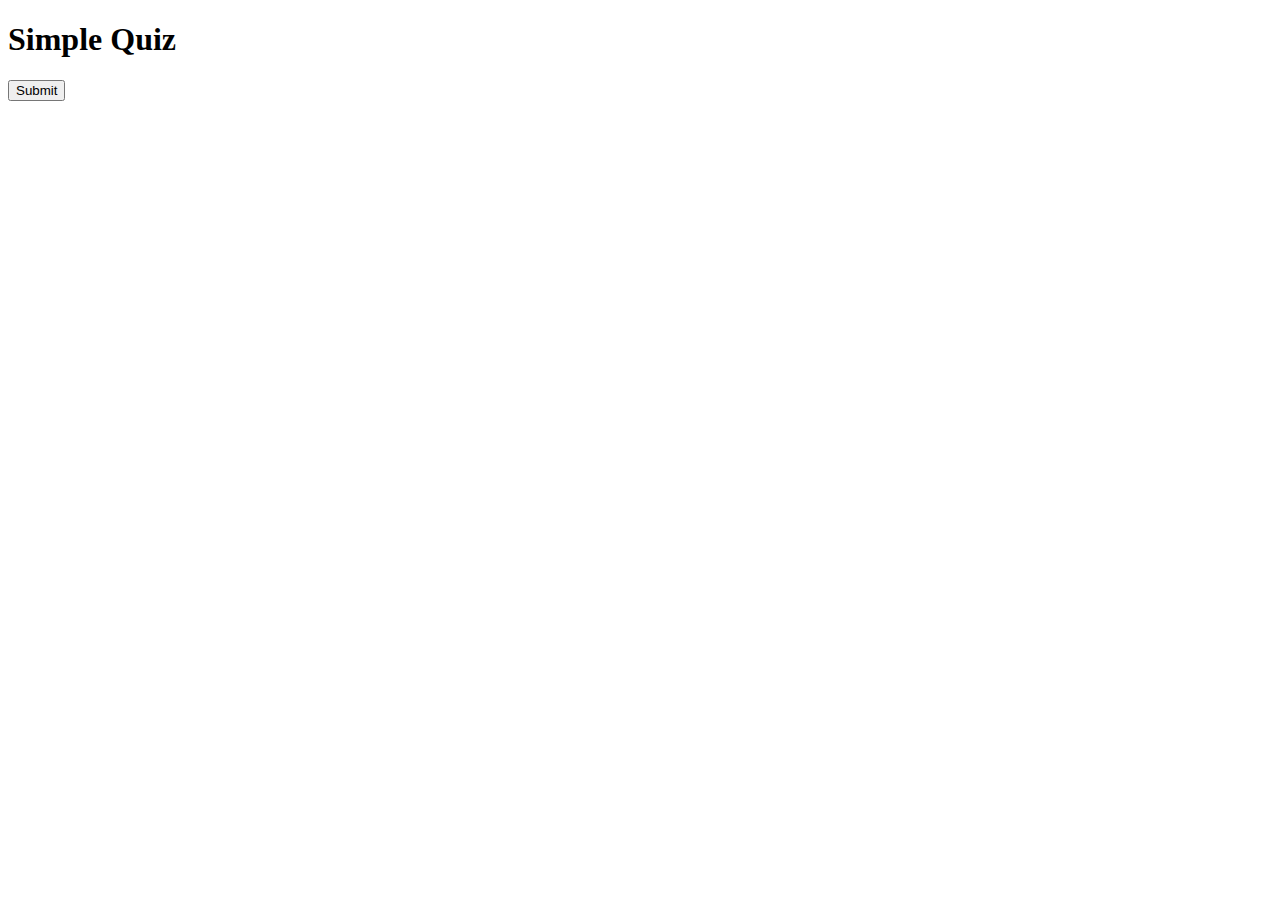
==== index.html @ 674a1203 "Update index.html" ====
<!DOCTYPE html>
<html lang="en">
<head>
    <meta charset="UTF-8">
    <meta name="viewport" content="width=device-width, initial-scale=1.0">
    <title>Simple Quiz</title>
    <link rel="stylesheet" href="style.css">
</head>
<body>
    <h1>Simple Quiz</h1>
    <div id="quiz"></div>
    <button id="submit">Submit</button>
    <div id="results"></div>

    <script src="script.js"></script>
</body>
</html>
---- style.css ----

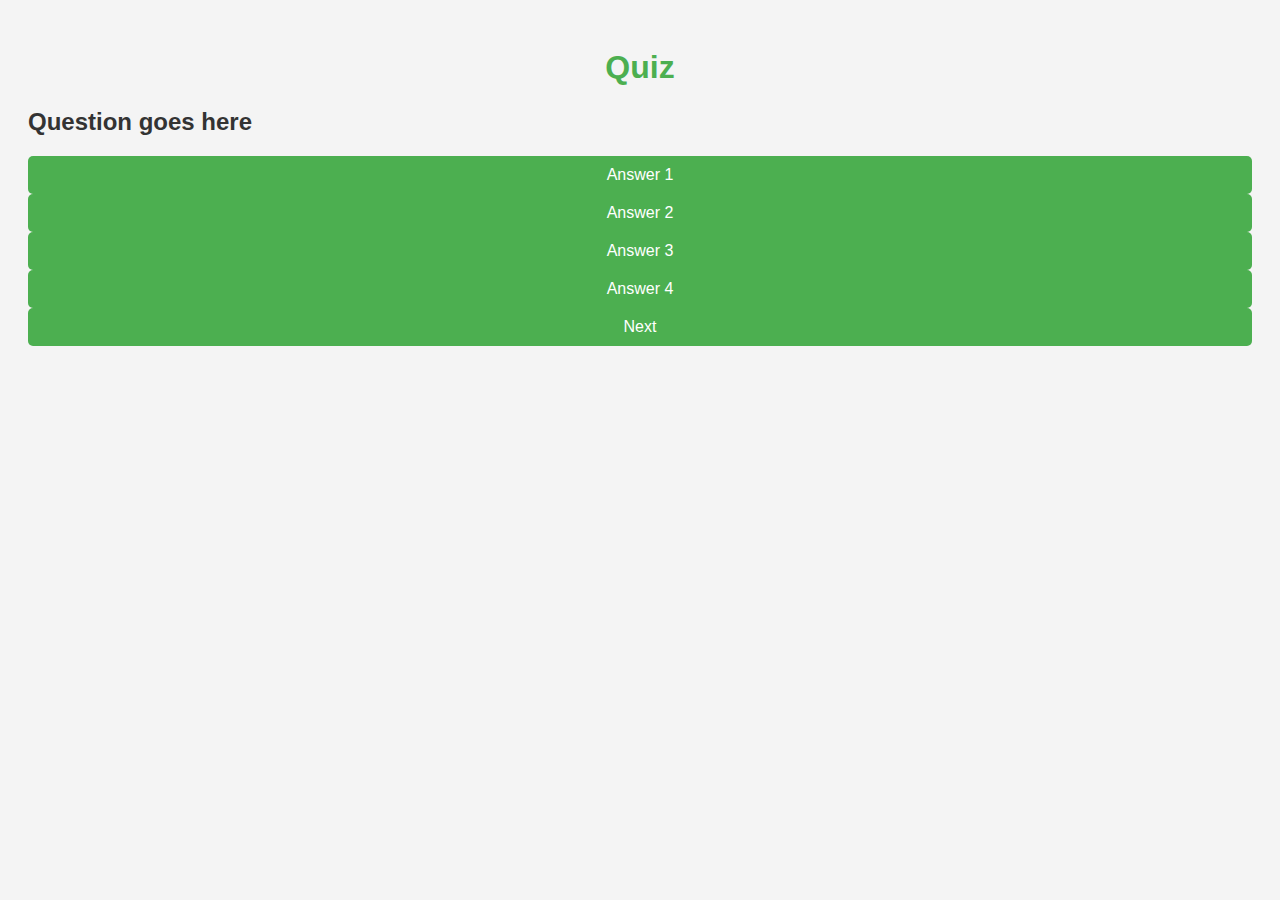
==== commit e80f11d7: "initiate commit" ====
--- a/index.html
+++ b/index.html
@@ -3,14 +3,24 @@
 <head>
     <meta charset="UTF-8">
     <meta name="viewport" content="width=device-width, initial-scale=1.0">
+    <link rel="shortcut icon" type="x-icon" href="Quiz_logo.png">
     <title>Simple Quiz</title>
     <link rel="stylesheet" href="style.css">
 </head>
 <body>
-    <h1>Simple Quiz</h1>
-    <div id="quiz"></div>
-    <button id="submit">Submit</button>
-    <div id="results"></div>
+    <div class="app">
+        <h1>Quiz</h1>
+        <div class="quiz">
+            <h2 id="question">Question goes here</h2>
+            <div id="answer-buttons">
+                <button class="btn">Answer 1</button>
+                <button class="btn">Answer 2</button>
+                <button class="btn">Answer 3</button>
+                <button class="btn">Answer 4</button>
+            </div>
+            <button id="next-btn">Next</button>
+        </div>
+    </div>
 
     <script src="script.js"></script>
 </body>
--- a/style.css
+++ b/style.css
@@ -1 +1,20656 @@
-
+body {
+    font-family: Arial, sans-serif;
+    background-color: #f4f4f4;
+    color: #333;
+    padding: 20px;
+}
+
+h1 {
+    text-align: center;
+    color: #4CAF50;
+}
+
+#quiz {
+    background: white;
+    border-radius: 5px;
+    box-shadow: 0 2px 10px rgba(0, 0, 0, 0.1);
+    padding: 20px;
+    margin: 0 auto;
+    max-width: 600px;
+}
+
+.question {
+    margin-bottom: 15px;
+    font-weight: bold;
+}
+
+.answers {
+    margin-bottom: 20px;
+}
+
+label {
+    display: block;
+    padding: 10px;
+    border: 1px solid #ddd;
+    border-radius: 5px;
+    margin-bottom: 5px;
+    transition: background 0.3s;
+}
+
+input[type="radio"] {
+    margin-right: 10px;
+}
+
+label:hover {
+    background: #f0f8ff;
+}
+
+button {
+    display: block;
+    width: 100%;
+    padding: 10px;
+    background-color: #4CAF50;
+    color: white;
+    border: none;
+    border-radius: 5px;
+    font-size: 16px;
+    cursor: pointer;
+    transition: background 0.3s;
+}
+
+button:hover {
+    background-color: #45a049;
+}
+
+#results {
+    margin-top: 20px;
+    font-size: 20px;
+    font-weight: bold;
+    text-align: center;
+}
+
+.correct {
+    background-color: #c8e6c9; /* Green for correct */
+}
+
+.incorrect {
+    background-color: #ffcdd2; /* Red for incorrect */
+}
+
+
+
+
+
+
+
+
+
+
+
+
+
+
+
+
+
+
+
+
+
+
+
+
+
+
+
+
+
+
+
+
+
+
+
+
+
+
+
+
+
+
+
+
+
+
+
+
+
+
+
+
+
+
+
+
+
+
+
+
+
+
+
+
+
+
+
+
+
+
+
+
+
+
+
+
+
+
+
+
+
+
+
+
+
+
+
+
+
+
+
+
+
+
+
+
+
+
+
+
+
+
+
+
+
+
+
+
+
+
+
+
+
+
+
+
+
+
+
+
+
+
+
+
+
+
+
+
+
+
+
+
+
+
+
+
+
+
+
+
+
+
+
+
+
+
+
+
+
+
+
+
+
+
+
+
+
+
+
+
+
+
+
+
+
+
+
+
+
+
+
+
+
+
+
+
+
+
+
+
+
+
+
+
+
+
+
+
+
+
+
+
+
+
+
+
+
+
+
+
+
+
+
+
+
+
+
+
+
+
+
+
+
+
+
+
+
+
+
+
+
+
+
+
+
+
+
+
+
+
+
+
+
+
+
+
+
+
+
+
+
+
+
+
+
+
+
+
+
+
+
+
+
+
+
+
+
+
+
+
+
+
+
+
+
+
+
+
+
+
+
+
+
+
+
+
+
+
+
+
+
+
+
+
+
+
+
+
+
+
+
+
+
+
+
+
+
+
+
+
+
+
+
+
+
+
+
+
+
+
+
+
+
+
+
+
+
+
+
+
+
+
+
+
+
+
+
+
+
+
+
+
+
+
+
+
+
+
+
+
+
+
+
+
+
+
+
+
+
+
+
+
+
+
+
+
+
+
+
+
+
+
+
+
+
+
+
+
+
+
+
+
+
+
+
+
+
+
+
+
+
+
+
+
+
+
+
+
+
+
+
+
+
+
+
+
+
+
+
+
+
+
+
+
+
+
+
+
+
+
+
+
+
+
+
+
+
+
+
+
+
+
+
+
+
+
+
+
+
+
+
+
+
+
+
+
+
+
+
+
+
+
+
+
+
+
+
+
+
+
+
+
+
+
+
+
+
+
+
+
+
+
+
+
+
+
+
+
+
+
+
+
+
+
+
+
+
+
+
+
+
+
+
+
+
+
+
+
+
+
+
+
+
+
+
+
+
+
+
+
+
+
+
+
+
+
+
+
+
+
+
+
+
+
+
+
+
+
+
+
+
+
+
+
+
+
+
+
+
+
+
+
+
+
+
+
+
+
+
+
+
+
+
+
+
+
+
+
+
+
+
+
+
+
+
+
+
+
+
+
+
+
+
+
+
+
+
+
+
+
+
+
+
+
+
+
+
+
+
+
+
+
+
+
+
+
+
+
+
+
+
+
+
+
+
+
+
+
+
+
+
+
+
+
+
+
+
+
+
+
+
+
+
+
+
+
+
+
+
+
+
+
+
+
+
+
+
+
+
+
+
+
+
+
+
+
+
+
+
+
+
+
+
+
+
+
+
+
+
+
+
+
+
+
+
+
+
+
+
+
+
+
+
+
+
+
+
+
+
+
+
+
+
+
+
+
+
+
+
+
+
+
+
+
+
+
+
+
+
+
+
+
+
+
+
+
+
+
+
+
+
+
+
+
+
+
+
+
+
+
+
+
+
+
+
+
+
+
+
+
+
+
+
+
+
+
+
+
+
+
+
+
+
+
+
+
+
+
+
+
+
+
+
+
+
+
+
+
+
+
+
+
+
+
+
+
+
+
+
+
+
+
+
+
+
+
+
+
+
+
+
+
+
+
+
+
+
+
+
+
+
+
+
+
+
+
+
+
+
+
+
+
+
+
+
+
+
+
+
+
+
+
+
+
+
+
+
+
+
+
+
+
+
+
+
+
+
+
+
+
+
+
+
+
+
+
+
+
+
+
+
+
+
+
+
+
+
+
+
+
+
+
+
+
+
+
+
+
+
+
+
+
+
+
+
+
+
+
+
+
+
+
+
+
+
+
+
+
+
+
+
+
+
+
+
+
+
+
+
+
+
+
+
+
+
+
+
+
+
+
+
+
+
+
+
+
+
+
+
+
+
+
+
+
+
+
+
+
+
+
+
+
+
+
+
+
+
+
+
+
+
+
+
+
+
+
+
+
+
+
+
+
+
+
+
+
+
+
+
+
+
+
+
+
+
+
+
+
+
+
+
+
+
+
+
+
+
+
+
+
+
+
+
+
+
+
+
+
+
+
+
+
+
+
+
+
+
+
+
+
+
+
+
+
+
+
+
+
+
+
+
+
+
+
+
+
+
+
+
+
+
+
+
+
+
+
+
+
+
+
+
+
+
+
+
+
+
+
+
+
+
+
+
+
+
+
+
+
+
+
+
+
+
+
+
+
+
+
+
+
+
+
+
+
+
+
+
+
+
+
+
+
+
+
+
+
+
+
+
+
+
+
+
+
+
+
+
+
+
+
+
+
+
+
+
+
+
+
+
+
+
+
+
+
+
+
+
+
+
+
+
+
+
+
+
+
+
+
+
+
+
+
+
+
+
+
+
+
+
+
+
+
+
+
+
+
+
+
+
+
+
+
+
+
+
+
+
+
+
+
+
+
+
+
+
+
+
+
+
+
+
+
+
+
+
+
+
+
+
+
+
+
+
+
+
+
+
+
+
+
+
+
+
+
+
+
+
+
+
+
+
+
+
+
+
+
+
+
+
+
+
+
+
+
+
+
+
+
+
+
+
+
+
+
+
+
+
+
+
+
+
+
+
+
+
+
+
+
+
+
+
+
+
+
+
+
+
+
+
+
+
+
+
+
+
+
+
+
+
+
+
+
+
+
+
+
+
+
+
+
+
+
+
+
+
+
+
+
+
+
+
+
+
+
+
+
+
+
+
+
+
+
+
+
+
+
+
+
+
+
+
+
+
+
+
+
+
+
+
+
+
+
+
+
+
+
+
+
+
+
+
+
+
+
+
+
+
+
+
+
+
+
+
+
+
+
+
+
+
+
+
+
+
+
+
+
+
+
+
+
+
+
+
+
+
+
+
+
+
+
+
+
+
+
+
+
+
+
+
+
+
+
+
+
+
+
+
+
+
+
+
+
+
+
+
+
+
+
+
+
+
+
+
+
+
+
+
+
+
+
+
+
+
+
+
+
+
+
+
+
+
+
+
+
+
+
+
+
+
+
+
+
+
+
+
+
+
+
+
+
+
+
+
+
+
+
+
+
+
+
+
+
+
+
+
+
+
+
+
+
+
+
+
+
+
+
+
+
+
+
+
+
+
+
+
+
+
+
+
+
+
+
+
+
+
+
+
+
+
+
+
+
+
+
+
+
+
+
+
+
+
+
+
+
+
+
+
+
+
+
+
+
+
+
+
+
+
+
+
+
+
+
+
+
+
+
+
+
+
+
+
+
+
+
+
+
+
+
+
+
+
+
+
+
+
+
+
+
+
+
+
+
+
+
+
+
+
+
+
+
+
+
+
+
+
+
+
+
+
+
+
+
+
+
+
+
+
+
+
+
+
+
+
+
+
+
+
+
+
+
+
+
+
+
+
+
+
+
+
+
+
+
+
+
+
+
+
+
+
+
+
+
+
+
+
+
+
+
+
+
+
+
+
+
+
+
+
+
+
+
+
+
+
+
+
+
+
+
+
+
+
+
+
+
+
+
+
+
+
+
+
+
+
+
+
+
+
+
+
+
+
+
+
+
+
+
+
+
+
+
+
+
+
+
+
+
+
+
+
+
+
+
+
+
+
+
+
+
+
+
+
+
+
+
+
+
+
+
+
+
+
+
+
+
+
+
+
+
+
+
+
+
+
+
+
+
+
+
+
+
+
+
+
+
+
+
+
+
+
+
+
+
+
+
+
+
+
+
+
+
+
+
+
+
+
+
+
+
+
+
+
+
+
+
+
+
+
+
+
+
+
+
+
+
+
+
+
+
+
+
+
+
+
+
+
+
+
+
+
+
+
+
+
+
+
+
+
+
+
+
+
+
+
+
+
+
+
+
+
+
+
+
+
+
+
+
+
+
+
+
+
+
+
+
+
+
+
+
+
+
+
+
+
+
+
+
+
+
+
+
+
+
+
+
+
+
+
+
+
+
+
+
+
+
+
+
+
+
+
+
+
+
+
+
+
+
+
+
+
+
+
+
+
+
+
+
+
+
+
+
+
+
+
+
+
+
+
+
+
+
+
+
+
+
+
+
+
+
+
+
+
+
+
+
+
+
+
+
+
+
+
+
+
+
+
+
+
+
+
+
+
+
+
+
+
+
+
+
+
+
+
+
+
+
+
+
+
+
+
+
+
+
+
+
+
+
+
+
+
+
+
+
+
+
+
+
+
+
+
+
+
+
+
+
+
+
+
+
+
+
+
+
+
+
+
+
+
+
+
+
+
+
+
+
+
+
+
+
+
+
+
+
+
+
+
+
+
+
+
+
+
+
+
+
+
+
+
+
+
+
+
+
+
+
+
+
+
+
+
+
+
+
+
+
+
+
+
+
+
+
+
+
+
+
+
+
+
+
+
+
+
+
+
+
+
+
+
+
+
+
+
+
+
+
+
+
+
+
+
+
+
+
+
+
+
+
+
+
+
+
+
+
+
+
+
+
+
+
+
+
+
+
+
+
+
+
+
+
+
+
+
+
+
+
+
+
+
+
+
+
+
+
+
+
+
+
+
+
+
+
+
+
+
+
+
+
+
+
+
+
+
+
+
+
+
+
+
+
+
+
+
+
+
+
+
+
+
+
+
+
+
+
+
+
+
+
+
+
+
+
+
+
+
+
+
+
+
+
+
+
+
+
+
+
+
+
+
+
+
+
+
+
+
+
+
+
+
+
+
+
+
+
+
+
+
+
+
+
+
+
+
+
+
+
+
+
+
+
+
+
+
+
+
+
+
+
+
+
+
+
+
+
+
+
+
+
+
+
+
+
+
+
+
+
+
+
+
+
+
+
+
+
+
+
+
+
+
+
+
+
+
+
+
+
+
+
+
+
+
+
+
+
+
+
+
+
+
+
+
+
+
+
+
+
+
+
+
+
+
+
+
+
+
+
+
+
+
+
+
+
+
+
+
+
+
+
+
+
+
+
+
+
+
+
+
+
+
+
+
+
+
+
+
+
+
+
+
+
+
+
+
+
+
+
+
+
+
+
+
+
+
+
+
+
+
+
+
+
+
+
+
+
+
+
+
+
+
+
+
+
+
+
+
+
+
+
+
+
+
+
+
+
+
+
+
+
+
+
+
+
+
+
+
+
+
+
+
+
+
+
+
+
+
+
+
+
+
+
+
+
+
+
+
+
+
+
+
+
+
+
+
+
+
+
+
+
+
+
+
+
+
+
+
+
+
+
+
+
+
+
+
+
+
+
+
+
+
+
+
+
+
+
+
+
+
+
+
+
+
+
+
+
+
+
+
+
+
+
+
+
+
+
+
+
+
+
+
+
+
+
+
+
+
+
+
+
+
+
+
+
+
+
+
+
+
+
+
+
+
+
+
+
+
+
+
+
+
+
+
+
+
+
+
+
+
+
+
+
+
+
+
+
+
+
+
+
+
+
+
+
+
+
+
+
+
+
+
+
+
+
+
+
+
+
+
+
+
+
+
+
+
+
+
+
+
+
+
+
+
+
+
+
+
+
+
+
+
+
+
+
+
+
+
+
+
+
+
+
+
+
+
+
+
+
+
+
+
+
+
+
+
+
+
+
+
+
+
+
+
+
+
+
+
+
+
+
+
+
+
+
+
+
+
+
+
+
+
+
+
+
+
+
+
+
+
+
+
+
+
+
+
+
+
+
+
+
+
+
+
+
+
+
+
+
+
+
+
+
+
+
+
+
+
+
+
+
+
+
+
+
+
+
+
+
+
+
+
+
+
+
+
+
+
+
+
+
+
+
+
+
+
+
+
+
+
+
+
+
+
+
+
+
+
+
+
+
+
+
+
+
+
+
+
+
+
+
+
+
+
+
+
+
+
+
+
+
+
+
+
+
+
+
+
+
+
+
+
+
+
+
+
+
+
+
+
+
+
+
+
+
+
+
+
+
+
+
+
+
+
+
+
+
+
+
+
+
+
+
+
+
+
+
+
+
+
+
+
+
+
+
+
+
+
+
+
+
+
+
+
+
+
+
+
+
+
+
+
+
+
+
+
+
+
+
+
+
+
+
+
+
+
+
+
+
+
+
+
+
+
+
+
+
+
+
+
+
+
+
+
+
+
+
+
+
+
+
+
+
+
+
+
+
+
+
+
+
+
+
+
+
+
+
+
+
+
+
+
+
+
+
+
+
+
+
+
+
+
+
+
+
+
+
+
+
+
+
+
+
+
+
+
+
+
+
+
+
+
+
+
+
+
+
+
+
+
+
+
+
+
+
+
+
+
+
+
+
+
+
+
+
+
+
+
+
+
+
+
+
+
+
+
+
+
+
+
+
+
+
+
+
+
+
+
+
+
+
+
+
+
+
+
+
+
+
+
+
+
+
+
+
+
+
+
+
+
+
+
+
+
+
+
+
+
+
+
+
+
+
+
+
+
+
+
+
+
+
+
+
+
+
+
+
+
+
+
+
+
+
+
+
+
+
+
+
+
+
+
+
+
+
+
+
+
+
+
+
+
+
+
+
+
+
+
+
+
+
+
+
+
+
+
+
+
+
+
+
+
+
+
+
+
+
+
+
+
+
+
+
+
+
+
+
+
+
+
+
+
+
+
+
+
+
+
+
+
+
+
+
+
+
+
+
+
+
+
+
+
+
+
+
+
+
+
+
+
+
+
+
+
+
+
+
+
+
+
+
+
+
+
+
+
+
+
+
+
+
+
+
+
+
+
+
+
+
+
+
+
+
+
+
+
+
+
+
+
+
+
+
+
+
+
+
+
+
+
+
+
+
+
+
+
+
+
+
+
+
+
+
+
+
+
+
+
+
+
+
+
+
+
+
+
+
+
+
+
+
+
+
+
+
+
+
+
+
+
+
+
+
+
+
+
+
+
+
+
+
+
+
+
+
+
+
+
+
+
+
+
+
+
+
+
+
+
+
+
+
+
+
+
+
+
+
+
+
+
+
+
+
+
+
+
+
+
+
+
+
+
+
+
+
+
+
+
+
+
+
+
+
+
+
+
+
+
+
+
+
+
+
+
+
+
+
+
+
+
+
+
+
+
+
+
+
+
+
+
+
+
+
+
+
+
+
+
+
+
+
+
+
+
+
+
+
+
+
+
+
+
+
+
+
+
+
+
+
+
+
+
+
+
+
+
+
+
+
+
+
+
+
+
+
+
+
+
+
+
+
+
+
+
+
+
+
+
+
+
+
+
+
+
+
+
+
+
+
+
+
+
+
+
+
+
+
+
+
+
+
+
+
+
+
+
+
+
+
+
+
+
+
+
+
+
+
+
+
+
+
+
+
+
+
+
+
+
+
+
+
+
+
+
+
+
+
+
+
+
+
+
+
+
+
+
+
+
+
+
+
+
+
+
+
+
+
+
+
+
+
+
+
+
+
+
+
+
+
+
+
+
+
+
+
+
+
+
+
+
+
+
+
+
+
+
+
+
+
+
+
+
+
+
+
+
+
+
+
+
+
+
+
+
+
+
+
+
+
+
+
+
+
+
+
+
+
+
+
+
+
+
+
+
+
+
+
+
+
+
+
+
+
+
+
+
+
+
+
+
+
+
+
+
+
+
+
+
+
+
+
+
+
+
+
+
+
+
+
+
+
+
+
+
+
+
+
+
+
+
+
+
+
+
+
+
+
+
+
+
+
+
+
+
+
+
+
+
+
+
+
+
+
+
+
+
+
+
+
+
+
+
+
+
+
+
+
+
+
+
+
+
+
+
+
+
+
+
+
+
+
+
+
+
+
+
+
+
+
+
+
+
+
+
+
+
+
+
+
+
+
+
+
+
+
+
+
+
+
+
+
+
+
+
+
+
+
+
+
+
+
+
+
+
+
+
+
+
+
+
+
+
+
+
+
+
+
+
+
+
+
+
+
+
+
+
+
+
+
+
+
+
+
+
+
+
+
+
+
+
+
+
+
+
+
+
+
+
+
+
+
+
+
+
+
+
+
+
+
+
+
+
+
+
+
+
+
+
+
+
+
+
+
+
+
+
+
+
+
+
+
+
+
+
+
+
+
+
+
+
+
+
+
+
+
+
+
+
+
+
+
+
+
+
+
+
+
+
+
+
+
+
+
+
+
+
+
+
+
+
+
+
+
+
+
+
+
+
+
+
+
+
+
+
+
+
+
+
+
+
+
+
+
+
+
+
+
+
+
+
+
+
+
+
+
+
+
+
+
+
+
+
+
+
+
+
+
+
+
+
+
+
+
+
+
+
+
+
+
+
+
+
+
+
+
+
+
+
+
+
+
+
+
+
+
+
+
+
+
+
+
+
+
+
+
+
+
+
+
+
+
+
+
+
+
+
+
+
+
+
+
+
+
+
+
+
+
+
+
+
+
+
+
+
+
+
+
+
+
+
+
+
+
+
+
+
+
+
+
+
+
+
+
+
+
+
+
+
+
+
+
+
+
+
+
+
+
+
+
+
+
+
+
+
+
+
+
+
+
+
+
+
+
+
+
+
+
+
+
+
+
+
+
+
+
+
+
+
+
+
+
+
+
+
+
+
+
+
+
+
+
+
+
+
+
+
+
+
+
+
+
+
+
+
+
+
+
+
+
+
+
+
+
+
+
+
+
+
+
+
+
+
+
+
+
+
+
+
+
+
+
+
+
+
+
+
+
+
+
+
+
+
+
+
+
+
+
+
+
+
+
+
+
+
+
+
+
+
+
+
+
+
+
+
+
+
+
+
+
+
+
+
+
+
+
+
+
+
+
+
+
+
+
+
+
+
+
+
+
+
+
+
+
+
+
+
+
+
+
+
+
+
+
+
+
+
+
+
+
+
+
+
+
+
+
+
+
+
+
+
+
+
+
+
+
+
+
+
+
+
+
+
+
+
+
+
+
+
+
+
+
+
+
+
+
+
+
+
+
+
+
+
+
+
+
+
+
+
+
+
+
+
+
+
+
+
+
+
+
+
+
+
+
+
+
+
+
+
+
+
+
+
+
+
+
+
+
+
+
+
+
+
+
+
+
+
+
+
+
+
+
+
+
+
+
+
+
+
+
+
+
+
+
+
+
+
+
+
+
+
+
+
+
+
+
+
+
+
+
+
+
+
+
+
+
+
+
+
+
+
+
+
+
+
+
+
+
+
+
+
+
+
+
+
+
+
+
+
+
+
+
+
+
+
+
+
+
+
+
+
+
+
+
+
+
+
+
+
+
+
+
+
+
+
+
+
+
+
+
+
+
+
+
+
+
+
+
+
+
+
+
+
+
+
+
+
+
+
+
+
+
+
+
+
+
+
+
+
+
+
+
+
+
+
+
+
+
+
+
+
+
+
+
+
+
+
+
+
+
+
+
+
+
+
+
+
+
+
+
+
+
+
+
+
+
+
+
+
+
+
+
+
+
+
+
+
+
+
+
+
+
+
+
+
+
+
+
+
+
+
+
+
+
+
+
+
+
+
+
+
+
+
+
+
+
+
+
+
+
+
+
+
+
+
+
+
+
+
+
+
+
+
+
+
+
+
+
+
+
+
+
+
+
+
+
+
+
+
+
+
+
+
+
+
+
+
+
+
+
+
+
+
+
+
+
+
+
+
+
+
+
+
+
+
+
+
+
+
+
+
+
+
+
+
+
+
+
+
+
+
+
+
+
+
+
+
+
+
+
+
+
+
+
+
+
+
+
+
+
+
+
+
+
+
+
+
+
+
+
+
+
+
+
+
+
+
+
+
+
+
+
+
+
+
+
+
+
+
+
+
+
+
+
+
+
+
+
+
+
+
+
+
+
+
+
+
+
+
+
+
+
+
+
+
+
+
+
+
+
+
+
+
+
+
+
+
+
+
+
+
+
+
+
+
+
+
+
+
+
+
+
+
+
+
+
+
+
+
+
+
+
+
+
+
+
+
+
+
+
+
+
+
+
+
+
+
+
+
+
+
+
+
+
+
+
+
+
+
+
+
+
+
+
+
+
+
+
+
+
+
+
+
+
+
+
+
+
+
+
+
+
+
+
+
+
+
+
+
+
+
+
+
+
+
+
+
+
+
+
+
+
+
+
+
+
+
+
+
+
+
+
+
+
+
+
+
+
+
+
+
+
+
+
+
+
+
+
+
+
+
+
+
+
+
+
+
+
+
+
+
+
+
+
+
+
+
+
+
+
+
+
+
+
+
+
+
+
+
+
+
+
+
+
+
+
+
+
+
+
+
+
+
+
+
+
+
+
+
+
+
+
+
+
+
+
+
+
+
+
+
+
+
+
+
+
+
+
+
+
+
+
+
+
+
+
+
+
+
+
+
+
+
+
+
+
+
+
+
+
+
+
+
+
+
+
+
+
+
+
+
+
+
+
+
+
+
+
+
+
+
+
+
+
+
+
+
+
+
+
+
+
+
+
+
+
+
+
+
+
+
+
+
+
+
+
+
+
+
+
+
+
+
+
+
+
+
+
+
+
+
+
+
+
+
+
+
+
+
+
+
+
+
+
+
+
+
+
+
+
+
+
+
+
+
+
+
+
+
+
+
+
+
+
+
+
+
+
+
+
+
+
+
+
+
+
+
+
+
+
+
+
+
+
+
+
+
+
+
+
+
+
+
+
+
+
+
+
+
+
+
+
+
+
+
+
+
+
+
+
+
+
+
+
+
+
+
+
+
+
+
+
+
+
+
+
+
+
+
+
+
+
+
+
+
+
+
+
+
+
+
+
+
+
+
+
+
+
+
+
+
+
+
+
+
+
+
+
+
+
+
+
+
+
+
+
+
+
+
+
+
+
+
+
+
+
+
+
+
+
+
+
+
+
+
+
+
+
+
+
+
+
+
+
+
+
+
+
+
+
+
+
+
+
+
+
+
+
+
+
+
+
+
+
+
+
+
+
+
+
+
+
+
+
+
+
+
+
+
+
+
+
+
+
+
+
+
+
+
+
+
+
+
+
+
+
+
+
+
+
+
+
+
+
+
+
+
+
+
+
+
+
+
+
+
+
+
+
+
+
+
+
+
+
+
+
+
+
+
+
+
+
+
+
+
+
+
+
+
+
+
+
+
+
+
+
+
+
+
+
+
+
+
+
+
+
+
+
+
+
+
+
+
+
+
+
+
+
+
+
+
+
+
+
+
+
+
+
+
+
+
+
+
+
+
+
+
+
+
+
+
+
+
+
+
+
+
+
+
+
+
+
+
+
+
+
+
+
+
+
+
+
+
+
+
+
+
+
+
+
+
+
+
+
+
+
+
+
+
+
+
+
+
+
+
+
+
+
+
+
+
+
+
+
+
+
+
+
+
+
+
+
+
+
+
+
+
+
+
+
+
+
+
+
+
+
+
+
+
+
+
+
+
+
+
+
+
+
+
+
+
+
+
+
+
+
+
+
+
+
+
+
+
+
+
+
+
+
+
+
+
+
+
+
+
+
+
+
+
+
+
+
+
+
+
+
+
+
+
+
+
+
+
+
+
+
+
+
+
+
+
+
+
+
+
+
+
+
+
+
+
+
+
+
+
+
+
+
+
+
+
+
+
+
+
+
+
+
+
+
+
+
+
+
+
+
+
+
+
+
+
+
+
+
+
+
+
+
+
+
+
+
+
+
+
+
+
+
+
+
+
+
+
+
+
+
+
+
+
+
+
+
+
+
+
+
+
+
+
+
+
+
+
+
+
+
+
+
+
+
+
+
+
+
+
+
+
+
+
+
+
+
+
+
+
+
+
+
+
+
+
+
+
+
+
+
+
+
+
+
+
+
+
+
+
+
+
+
+
+
+
+
+
+
+
+
+
+
+
+
+
+
+
+
+
+
+
+
+
+
+
+
+
+
+
+
+
+
+
+
+
+
+
+
+
+
+
+
+
+
+
+
+
+
+
+
+
+
+
+
+
+
+
+
+
+
+
+
+
+
+
+
+
+
+
+
+
+
+
+
+
+
+
+
+
+
+
+
+
+
+
+
+
+
+
+
+
+
+
+
+
+
+
+
+
+
+
+
+
+
+
+
+
+
+
+
+
+
+
+
+
+
+
+
+
+
+
+
+
+
+
+
+
+
+
+
+
+
+
+
+
+
+
+
+
+
+
+
+
+
+
+
+
+
+
+
+
+
+
+
+
+
+
+
+
+
+
+
+
+
+
+
+
+
+
+
+
+
+
+
+
+
+
+
+
+
+
+
+
+
+
+
+
+
+
+
+
+
+
+
+
+
+
+
+
+
+
+
+
+
+
+
+
+
+
+
+
+
+
+
+
+
+
+
+
+
+
+
+
+
+
+
+
+
+
+
+
+
+
+
+
+
+
+
+
+
+
+
+
+
+
+
+
+
+
+
+
+
+
+
+
+
+
+
+
+
+
+
+
+
+
+
+
+
+
+
+
+
+
+
+
+
+
+
+
+
+
+
+
+
+
+
+
+
+
+
+
+
+
+
+
+
+
+
+
+
+
+
+
+
+
+
+
+
+
+
+
+
+
+
+
+
+
+
+
+
+
+
+
+
+
+
+
+
+
+
+
+
+
+
+
+
+
+
+
+
+
+
+
+
+
+
+
+
+
+
+
+
+
+
+
+
+
+
+
+
+
+
+
+
+
+
+
+
+
+
+
+
+
+
+
+
+
+
+
+
+
+
+
+
+
+
+
+
+
+
+
+
+
+
+
+
+
+
+
+
+
+
+
+
+
+
+
+
+
+
+
+
+
+
+
+
+
+
+
+
+
+
+
+
+
+
+
+
+
+
+
+
+
+
+
+
+
+
+
+
+
+
+
+
+
+
+
+
+
+
+
+
+
+
+
+
+
+
+
+
+
+
+
+
+
+
+
+
+
+
+
+
+
+
+
+
+
+
+
+
+
+
+
+
+
+
+
+
+
+
+
+
+
+
+
+
+
+
+
+
+
+
+
+
+
+
+
+
+
+
+
+
+
+
+
+
+
+
+
+
+
+
+
+
+
+
+
+
+
+
+
+
+
+
+
+
+
+
+
+
+
+
+
+
+
+
+
+
+
+
+
+
+
+
+
+
+
+
+
+
+
+
+
+
+
+
+
+
+
+
+
+
+
+
+
+
+
+
+
+
+
+
+
+
+
+
+
+
+
+
+
+
+
+
+
+
+
+
+
+
+
+
+
+
+
+
+
+
+
+
+
+
+
+
+
+
+
+
+
+
+
+
+
+
+
+
+
+
+
+
+
+
+
+
+
+
+
+
+
+
+
+
+
+
+
+
+
+
+
+
+
+
+
+
+
+
+
+
+
+
+
+
+
+
+
+
+
+
+
+
+
+
+
+
+
+
+
+
+
+
+
+
+
+
+
+
+
+
+
+
+
+
+
+
+
+
+
+
+
+
+
+
+
+
+
+
+
+
+
+
+
+
+
+
+
+
+
+
+
+
+
+
+
+
+
+
+
+
+
+
+
+
+
+
+
+
+
+
+
+
+
+
+
+
+
+
+
+
+
+
+
+
+
+
+
+
+
+
+
+
+
+
+
+
+
+
+
+
+
+
+
+
+
+
+
+
+
+
+
+
+
+
+
+
+
+
+
+
+
+
+
+
+
+
+
+
+
+
+
+
+
+
+
+
+
+
+
+
+
+
+
+
+
+
+
+
+
+
+
+
+
+
+
+
+
+
+
+
+
+
+
+
+
+
+
+
+
+
+
+
+
+
+
+
+
+
+
+
+
+
+
+
+
+
+
+
+
+
+
+
+
+
+
+
+
+
+
+
+
+
+
+
+
+
+
+
+
+
+
+
+
+
+
+
+
+
+
+
+
+
+
+
+
+
+
+
+
+
+
+
+
+
+
+
+
+
+
+
+
+
+
+
+
+
+
+
+
+
+
+
+
+
+
+
+
+
+
+
+
+
+
+
+
+
+
+
+
+
+
+
+
+
+
+
+
+
+
+
+
+
+
+
+
+
+
+
+
+
+
+
+
+
+
+
+
+
+
+
+
+
+
+
+
+
+
+
+
+
+
+
+
+
+
+
+
+
+
+
+
+
+
+
+
+
+
+
+
+
+
+
+
+
+
+
+
+
+
+
+
+
+
+
+
+
+
+
+
+
+
+
+
+
+
+
+
+
+
+
+
+
+
+
+
+
+
+
+
+
+
+
+
+
+
+
+
+
+
+
+
+
+
+
+
+
+
+
+
+
+
+
+
+
+
+
+
+
+
+
+
+
+
+
+
+
+
+
+
+
+
+
+
+
+
+
+
+
+
+
+
+
+
+
+
+
+
+
+
+
+
+
+
+
+
+
+
+
+
+
+
+
+
+
+
+
+
+
+
+
+
+
+
+
+
+
+
+
+
+
+
+
+
+
+
+
+
+
+
+
+
+
+
+
+
+
+
+
+
+
+
+
+
+
+
+
+
+
+
+
+
+
+
+
+
+
+
+
+
+
+
+
+
+
+
+
+
+
+
+
+
+
+
+
+
+
+
+
+
+
+
+
+
+
+
+
+
+
+
+
+
+
+
+
+
+
+
+
+
+
+
+
+
+
+
+
+
+
+
+
+
+
+
+
+
+
+
+
+
+
+
+
+
+
+
+
+
+
+
+
+
+
+
+
+
+
+
+
+
+
+
+
+
+
+
+
+
+
+
+
+
+
+
+
+
+
+
+
+
+
+
+
+
+
+
+
+
+
+
+
+
+
+
+
+
+
+
+
+
+
+
+
+
+
+
+
+
+
+
+
+
+
+
+
+
+
+
+
+
+
+
+
+
+
+
+
+
+
+
+
+
+
+
+
+
+
+
+
+
+
+
+
+
+
+
+
+
+
+
+
+
+
+
+
+
+
+
+
+
+
+
+
+
+
+
+
+
+
+
+
+
+
+
+
+
+
+
+
+
+
+
+
+
+
+
+
+
+
+
+
+
+
+
+
+
+
+
+
+
+
+
+
+
+
+
+
+
+
+
+
+
+
+
+
+
+
+
+
+
+
+
+
+
+
+
+
+
+
+
+
+
+
+
+
+
+
+
+
+
+
+
+
+
+
+
+
+
+
+
+
+
+
+
+
+
+
+
+
+
+
+
+
+
+
+
+
+
+
+
+
+
+
+
+
+
+
+
+
+
+
+
+
+
+
+
+
+
+
+
+
+
+
+
+
+
+
+
+
+
+
+
+
+
+
+
+
+
+
+
+
+
+
+
+
+
+
+
+
+
+
+
+
+
+
+
+
+
+
+
+
+
+
+
+
+
+
+
+
+
+
+
+
+
+
+
+
+
+
+
+
+
+
+
+
+
+
+
+
+
+
+
+
+
+
+
+
+
+
+
+
+
+
+
+
+
+
+
+
+
+
+
+
+
+
+
+
+
+
+
+
+
+
+
+
+
+
+
+
+
+
+
+
+
+
+
+
+
+
+
+
+
+
+
+
+
+
+
+
+
+
+
+
+
+
+
+
+
+
+
+
+
+
+
+
+
+
+
+
+
+
+
+
+
+
+
+
+
+
+
+
+
+
+
+
+
+
+
+
+
+
+
+
+
+
+
+
+
+
+
+
+
+
+
+
+
+
+
+
+
+
+
+
+
+
+
+
+
+
+
+
+
+
+
+
+
+
+
+
+
+
+
+
+
+
+
+
+
+
+
+
+
+
+
+
+
+
+
+
+
+
+
+
+
+
+
+
+
+
+
+
+
+
+
+
+
+
+
+
+
+
+
+
+
+
+
+
+
+
+
+
+
+
+
+
+
+
+
+
+
+
+
+
+
+
+
+
+
+
+
+
+
+
+
+
+
+
+
+
+
+
+
+
+
+
+
+
+
+
+
+
+
+
+
+
+
+
+
+
+
+
+
+
+
+
+
+
+
+
+
+
+
+
+
+
+
+
+
+
+
+
+
+
+
+
+
+
+
+
+
+
+
+
+
+
+
+
+
+
+
+
+
+
+
+
+
+
+
+
+
+
+
+
+
+
+
+
+
+
+
+
+
+
+
+
+
+
+
+
+
+
+
+
+
+
+
+
+
+
+
+
+
+
+
+
+
+
+
+
+
+
+
+
+
+
+
+
+
+
+
+
+
+
+
+
+
+
+
+
+
+
+
+
+
+
+
+
+
+
+
+
+
+
+
+
+
+
+
+
+
+
+
+
+
+
+
+
+
+
+
+
+
+
+
+
+
+
+
+
+
+
+
+
+
+
+
+
+
+
+
+
+
+
+
+
+
+
+
+
+
+
+
+
+
+
+
+
+
+
+
+
+
+
+
+
+
+
+
+
+
+
+
+
+
+
+
+
+
+
+
+
+
+
+
+
+
+
+
+
+
+
+
+
+
+
+
+
+
+
+
+
+
+
+
+
+
+
+
+
+
+
+
+
+
+
+
+
+
+
+
+
+
+
+
+
+
+
+
+
+
+
+
+
+
+
+
+
+
+
+
+
+
+
+
+
+
+
+
+
+
+
+
+
+
+
+
+
+
+
+
+
+
+
+
+
+
+
+
+
+
+
+
+
+
+
+
+
+
+
+
+
+
+
+
+
+
+
+
+
+
+
+
+
+
+
+
+
+
+
+
+
+
+
+
+
+
+
+
+
+
+
+
+
+
+
+
+
+
+
+
+
+
+
+
+
+
+
+
+
+
+
+
+
+
+
+
+
+
+
+
+
+
+
+
+
+
+
+
+
+
+
+
+
+
+
+
+
+
+
+
+
+
+
+
+
+
+
+
+
+
+
+
+
+
+
+
+
+
+
+
+
+
+
+
+
+
+
+
+
+
+
+
+
+
+
+
+
+
+
+
+
+
+
+
+
+
+
+
+
+
+
+
+
+
+
+
+
+
+
+
+
+
+
+
+
+
+
+
+
+
+
+
+
+
+
+
+
+
+
+
+
+
+
+
+
+
+
+
+
+
+
+
+
+
+
+
+
+
+
+
+
+
+
+
+
+
+
+
+
+
+
+
+
+
+
+
+
+
+
+
+
+
+
+
+
+
+
+
+
+
+
+
+
+
+
+
+
+
+
+
+
+
+
+
+
+
+
+
+
+
+
+
+
+
+
+
+
+
+
+
+
+
+
+
+
+
+
+
+
+
+
+
+
+
+
+
+
+
+
+
+
+
+
+
+
+
+
+
+
+
+
+
+
+
+
+
+
+
+
+
+
+
+
+
+
+
+
+
+
+
+
+
+
+
+
+
+
+
+
+
+
+
+
+
+
+
+
+
+
+
+
+
+
+
+
+
+
+
+
+
+
+
+
+
+
+
+
+
+
+
+
+
+
+
+
+
+
+
+
+
+
+
+
+
+
+
+
+
+
+
+
+
+
+
+
+
+
+
+
+
+
+
+
+
+
+
+
+
+
+
+
+
+
+
+
+
+
+
+
+
+
+
+
+
+
+
+
+
+
+
+
+
+
+
+
+
+
+
+
+
+
+
+
+
+
+
+
+
+
+
+
+
+
+
+
+
+
+
+
+
+
+
+
+
+
+
+
+
+
+
+
+
+
+
+
+
+
+
+
+
+
+
+
+
+
+
+
+
+
+
+
+
+
+
+
+
+
+
+
+
+
+
+
+
+
+
+
+
+
+
+
+
+
+
+
+
+
+
+
+
+
+
+
+
+
+
+
+
+
+
+
+
+
+
+
+
+
+
+
+
+
+
+
+
+
+
+
+
+
+
+
+
+
+
+
+
+
+
+
+
+
+
+
+
+
+
+
+
+
+
+
+
+
+
+
+
+
+
+
+
+
+
+
+
+
+
+
+
+
+
+
+
+
+
+
+
+
+
+
+
+
+
+
+
+
+
+
+
+
+
+
+
+
+
+
+
+
+
+
+
+
+
+
+
+
+
+
+
+
+
+
+
+
+
+
+
+
+
+
+
+
+
+
+
+
+
+
+
+
+
+
+
+
+
+
+
+
+
+
+
+
+
+
+
+
+
+
+
+
+
+
+
+
+
+
+
+
+
+
+
+
+
+
+
+
+
+
+
+
+
+
+
+
+
+
+
+
+
+
+
+
+
+
+
+
+
+
+
+
+
+
+
+
+
+
+
+
+
+
+
+
+
+
+
+
+
+
+
+
+
+
+
+
+
+
+
+
+
+
+
+
+
+
+
+
+
+
+
+
+
+
+
+
+
+
+
+
+
+
+
+
+
+
+
+
+
+
+
+
+
+
+
+
+
+
+
+
+
+
+
+
+
+
+
+
+
+
+
+
+
+
+
+
+
+
+
+
+
+
+
+
+
+
+
+
+
+
+
+
+
+
+
+
+
+
+
+
+
+
+
+
+
+
+
+
+
+
+
+
+
+
+
+
+
+
+
+
+
+
+
+
+
+
+
+
+
+
+
+
+
+
+
+
+
+
+
+
+
+
+
+
+
+
+
+
+
+
+
+
+
+
+
+
+
+
+
+
+
+
+
+
+
+
+
+
+
+
+
+
+
+
+
+
+
+
+
+
+
+
+
+
+
+
+
+
+
+
+
+
+
+
+
+
+
+
+
+
+
+
+
+
+
+
+
+
+
+
+
+
+
+
+
+
+
+
+
+
+
+
+
+
+
+
+
+
+
+
+
+
+
+
+
+
+
+
+
+
+
+
+
+
+
+
+
+
+
+
+
+
+
+
+
+
+
+
+
+
+
+
+
+
+
+
+
+
+
+
+
+
+
+
+
+
+
+
+
+
+
+
+
+
+
+
+
+
+
+
+
+
+
+
+
+
+
+
+
+
+
+
+
+
+
+
+
+
+
+
+
+
+
+
+
+
+
+
+
+
+
+
+
+
+
+
+
+
+
+
+
+
+
+
+
+
+
+
+
+
+
+
+
+
+
+
+
+
+
+
+
+
+
+
+
+
+
+
+
+
+
+
+
+
+
+
+
+
+
+
+
+
+
+
+
+
+
+
+
+
+
+
+
+
+
+
+
+
+
+
+
+
+
+
+
+
+
+
+
+
+
+
+
+
+
+
+
+
+
+
+
+
+
+
+
+
+
+
+
+
+
+
+
+
+
+
+
+
+
+
+
+
+
+
+
+
+
+
+
+
+
+
+
+
+
+
+
+
+
+
+
+
+
+
+
+
+
+
+
+
+
+
+
+
+
+
+
+
+
+
+
+
+
+
+
+
+
+
+
+
+
+
+
+
+
+
+
+
+
+
+
+
+
+
+
+
+
+
+
+
+
+
+
+
+
+
+
+
+
+
+
+
+
+
+
+
+
+
+
+
+
+
+
+
+
+
+
+
+
+
+
+
+
+
+
+
+
+
+
+
+
+
+
+
+
+
+
+
+
+
+
+
+
+
+
+
+
+
+
+
+
+
+
+
+
+
+
+
+
+
+
+
+
+
+
+
+
+
+
+
+
+
+
+
+
+
+
+
+
+
+
+
+
+
+
+
+
+
+
+
+
+
+
+
+
+
+
+
+
+
+
+
+
+
+
+
+
+
+
+
+
+
+
+
+
+
+
+
+
+
+
+
+
+
+
+
+
+
+
+
+
+
+
+
+
+
+
+
+
+
+
+
+
+
+
+
+
+
+
+
+
+
+
+
+
+
+
+
+
+
+
+
+
+
+
+
+
+
+
+
+
+
+
+
+
+
+
+
+
+
+
+
+
+
+
+
+
+
+
+
+
+
+
+
+
+
+
+
+
+
+
+
+
+
+
+
+
+
+
+
+
+
+
+
+
+
+
+
+
+
+
+
+
+
+
+
+
+
+
+
+
+
+
+
+
+
+
+
+
+
+
+
+
+
+
+
+
+
+
+
+
+
+
+
+
+
+
+
+
+
+
+
+
+
+
+
+
+
+
+
+
+
+
+
+
+
+
+
+
+
+
+
+
+
+
+
+
+
+
+
+
+
+
+
+
+
+
+
+
+
+
+
+
+
+
+
+
+
+
+
+
+
+
+
+
+
+
+
+
+
+
+
+
+
+
+
+
+
+
+
+
+
+
+
+
+
+
+
+
+
+
+
+
+
+
+
+
+
+
+
+
+
+
+
+
+
+
+
+
+
+
+
+
+
+
+
+
+
+
+
+
+
+
+
+
+
+
+
+
+
+
+
+
+
+
+
+
+
+
+
+
+
+
+
+
+
+
+
+
+
+
+
+
+
+
+
+
+
+
+
+
+
+
+
+
+
+
+
+
+
+
+
+
+
+
+
+
+
+
+
+
+
+
+
+
+
+
+
+
+
+
+
+
+
+
+
+
+
+
+
+
+
+
+
+
+
+
+
+
+
+
+
+
+
+
+
+
+
+
+
+
+
+
+
+
+
+
+
+
+
+
+
+
+
+
+
+
+
+
+
+
+
+
+
+
+
+
+
+
+
+
+
+
+
+
+
+
+
+
+
+
+
+
+
+
+
+
+
+
+
+
+
+
+
+
+
+
+
+
+
+
+
+
+
+
+
+
+
+
+
+
+
+
+
+
+
+
+
+
+
+
+
+
+
+
+
+
+
+
+
+
+
+
+
+
+
+
+
+
+
+
+
+
+
+
+
+
+
+
+
+
+
+
+
+
+
+
+
+
+
+
+
+
+
+
+
+
+
+
+
+
+
+
+
+
+
+
+
+
+
+
+
+
+
+
+
+
+
+
+
+
+
+
+
+
+
+
+
+
+
+
+
+
+
+
+
+
+
+
+
+
+
+
+
+
+
+
+
+
+
+
+
+
+
+
+
+
+
+
+
+
+
+
+
+
+
+
+
+
+
+
+
+
+
+
+
+
+
+
+
+
+
+
+
+
+
+
+
+
+
+
+
+
+
+
+
+
+
+
+
+
+
+
+
+
+
+
+
+
+
+
+
+
+
+
+
+
+
+
+
+
+
+
+
+
+
+
+
+
+
+
+
+
+
+
+
+
+
+
+
+
+
+
+
+
+
+
+
+
+
+
+
+
+
+
+
+
+
+
+
+
+
+
+
+
+
+
+
+
+
+
+
+
+
+
+
+
+
+
+
+
+
+
+
+
+
+
+
+
+
+
+
+
+
+
+
+
+
+
+
+
+
+
+
+
+
+
+
+
+
+
+
+
+
+
+
+
+
+
+
+
+
+
+
+
+
+
+
+
+
+
+
+
+
+
+
+
+
+
+
+
+
+
+
+
+
+
+
+
+
+
+
+
+
+
+
+
+
+
+
+
+
+
+
+
+
+
+
+
+
+
+
+
+
+
+
+
+
+
+
+
+
+
+
+
+
+
+
+
+
+
+
+
+
+
+
+
+
+
+
+
+
+
+
+
+
+
+
+
+
+
+
+
+
+
+
+
+
+
+
+
+
+
+
+
+
+
+
+
+
+
+
+
+
+
+
+
+
+
+
+
+
+
+
+
+
+
+
+
+
+
+
+
+
+
+
+
+
+
+
+
+
+
+
+
+
+
+
+
+
+
+
+
+
+
+
+
+
+
+
+
+
+
+
+
+
+
+
+
+
+
+
+
+
+
+
+
+
+
+
+
+
+
+
+
+
+
+
+
+
+
+
+
+
+
+
+
+
+
+
+
+
+
+
+
+
+
+
+
+
+
+
+
+
+
+
+
+
+
+
+
+
+
+
+
+
+
+
+
+
+
+
+
+
+
+
+
+
+
+
+
+
+
+
+
+
+
+
+
+
+
+
+
+
+
+
+
+
+
+
+
+
+
+
+
+
+
+
+
+
+
+
+
+
+
+
+
+
+
+
+
+
+
+
+
+
+
+
+
+
+
+
+
+
+
+
+
+
+
+
+
+
+
+
+
+
+
+
+
+
+
+
+
+
+
+
+
+
+
+
+
+
+
+
+
+
+
+
+
+
+
+
+
+
+
+
+
+
+
+
+
+
+
+
+
+
+
+
+
+
+
+
+
+
+
+
+
+
+
+
+
+
+
+
+
+
+
+
+
+
+
+
+
+
+
+
+
+
+
+
+
+
+
+
+
+
+
+
+
+
+
+
+
+
+
+
+
+
+
+
+
+
+
+
+
+
+
+
+
+
+
+
+
+
+
+
+
+
+
+
+
+
+
+
+
+
+
+
+
+
+
+
+
+
+
+
+
+
+
+
+
+
+
+
+
+
+
+
+
+
+
+
+
+
+
+
+
+
+
+
+
+
+
+
+
+
+
+
+
+
+
+
+
+
+
+
+
+
+
+
+
+
+
+
+
+
+
+
+
+
+
+
+
+
+
+
+
+
+
+
+
+
+
+
+
+
+
+
+
+
+
+
+
+
+
+
+
+
+
+
+
+
+
+
+
+
+
+
+
+
+
+
+
+
+
+
+
+
+
+
+
+
+
+
+
+
+
+
+
+
+
+
+
+
+
+
+
+
+
+
+
+
+
+
+
+
+
+
+
+
+
+
+
+
+
+
+
+
+
+
+
+
+
+
+
+
+
+
+
+
+
+
+
+
+
+
+
+
+
+
+
+
+
+
+
+
+
+
+
+
+
+
+
+
+
+
+
+
+
+
+
+
+
+
+
+
+
+
+
+
+
+
+
+
+
+
+
+
+
+
+
+
+
+
+
+
+
+
+
+
+
+
+
+
+
+
+
+
+
+
+
+
+
+
+
+
+
+
+
+
+
+
+
+
+
+
+
+
+
+
+
+
+
+
+
+
+
+
+
+
+
+
+
+
+
+
+
+
+
+
+
+
+
+
+
+
+
+
+
+
+
+
+
+
+
+
+
+
+
+
+
+
+
+
+
+
+
+
+
+
+
+
+
+
+
+
+
+
+
+
+
+
+
+
+
+
+
+
+
+
+
+
+
+
+
+
+
+
+
+
+
+
+
+
+
+
+
+
+
+
+
+
+
+
+
+
+
+
+
+
+
+
+
+
+
+
+
+
+
+
+
+
+
+
+
+
+
+
+
+
+
+
+
+
+
+
+
+
+
+
+
+
+
+
+
+
+
+
+
+
+
+
+
+
+
+
+
+
+
+
+
+
+
+
+
+
+
+
+
+
+
+
+
+
+
+
+
+
+
+
+
+
+
+
+
+
+
+
+
+
+
+
+
+
+
+
+
+
+
+
+
+
+
+
+
+
+
+
+
+
+
+
+
+
+
+
+
+
+
+
+
+
+
+
+
+
+
+
+
+
+
+
+
+
+
+
+
+
+
+
+
+
+
+
+
+
+
+
+
+
+
+
+
+
+
+
+
+
+
+
+
+
+
+
+
+
+
+
+
+
+
+
+
+
+
+
+
+
+
+
+
+
+
+
+
+
+
+
+
+
+
+
+
+
+
+
+
+
+
+
+
+
+
+
+
+
+
+
+
+
+
+
+
+
+
+
+
+
+
+
+
+
+
+
+
+
+
+
+
+
+
+
+
+
+
+
+
+
+
+
+
+
+
+
+
+
+
+
+
+
+
+
+
+
+
+
+
+
+
+
+
+
+
+
+
+
+
+
+
+
+
+
+
+
+
+
+
+
+
+
+
+
+
+
+
+
+
+
+
+
+
+
+
+
+
+
+
+
+
+
+
+
+
+
+
+
+
+
+
+
+
+
+
+
+
+
+
+
+
+
+
+
+
+
+
+
+
+
+
+
+
+
+
+
+
+
+
+
+
+
+
+
+
+
+
+
+
+
+
+
+
+
+
+
+
+
+
+
+
+
+
+
+
+
+
+
+
+
+
+
+
+
+
+
+
+
+
+
+
+
+
+
+
+
+
+
+
+
+
+
+
+
+
+
+
+
+
+
+
+
+
+
+
+
+
+
+
+
+
+
+
+
+
+
+
+
+
+
+
+
+
+
+
+
+
+
+
+
+
+
+
+
+
+
+
+
+
+
+
+
+
+
+
+
+
+
+
+
+
+
+
+
+
+
+
+
+
+
+
+
+
+
+
+
+
+
+
+
+
+
+
+
+
+
+
+
+
+
+
+
+
+
+
+
+
+
+
+
+
+
+
+
+
+
+
+
+
+
+
+
+
+
+
+
+
+
+
+
+
+
+
+
+
+
+
+
+
+
+
+
+
+
+
+
+
+
+
+
+
+
+
+
+
+
+
+
+
+
+
+
+
+
+
+
+
+
+
+
+
+
+
+
+
+
+
+
+
+
+
+
+
+
+
+
+
+
+
+
+
+
+
+
+
+
+
+
+
+
+
+
+
+
+
+
+
+
+
+
+
+
+
+
+
+
+
+
+
+
+
+
+
+
+
+
+
+
+
+
+
+
+
+
+
+
+
+
+
+
+
+
+
+
+
+
+
+
+
+
+
+
+
+
+
+
+
+
+
+
+
+
+
+
+
+
+
+
+
+
+
+
+
+
+
+
+
+
+
+
+
+
+
+
+
+
+
+
+
+
+
+
+
+
+
+
+
+
+
+
+
+
+
+
+
+
+
+
+
+
+
+
+
+
+
+
+
+
+
+
+
+
+
+
+
+
+
+
+
+
+
+
+
+
+
+
+
+
+
+
+
+
+
+
+
+
+
+
+
+
+
+
+
+
+
+
+
+
+
+
+
+
+
+
+
+
+
+
+
+
+
+
+
+
+
+
+
+
+
+
+
+
+
+
+
+
+
+
+
+
+
+
+
+
+
+
+
+
+
+
+
+
+
+
+
+
+
+
+
+
+
+
+
+
+
+
+
+
+
+
+
+
+
+
+
+
+
+
+
+
+
+
+
+
+
+
+
+
+
+
+
+
+
+
+
+
+
+
+
+
+
+
+
+
+
+
+
+
+
+
+
+
+
+
+
+
+
+
+
+
+
+
+
+
+
+
+
+
+
+
+
+
+
+
+
+
+
+
+
+
+
+
+
+
+
+
+
+
+
+
+
+
+
+
+
+
+
+
+
+
+
+
+
+
+
+
+
+
+
+
+
+
+
+
+
+
+
+
+
+
+
+
+
+
+
+
+
+
+
+
+
+
+
+
+
+
+
+
+
+
+
+
+
+
+
+
+
+
+
+
+
+
+
+
+
+
+
+
+
+
+
+
+
+
+
+
+
+
+
+
+
+
+
+
+
+
+
+
+
+
+
+
+
+
+
+
+
+
+
+
+
+
+
+
+
+
+
+
+
+
+
+
+
+
+
+
+
+
+
+
+
+
+
+
+
+
+
+
+
+
+
+
+
+
+
+
+
+
+
+
+
+
+
+
+
+
+
+
+
+
+
+
+
+
+
+
+
+
+
+
+
+
+
+
+
+
+
+
+
+
+
+
+
+
+
+
+
+
+
+
+
+
+
+
+
+
+
+
+
+
+
+
+
+
+
+
+
+
+
+
+
+
+
+
+
+
+
+
+
+
+
+
+
+
+
+
+
+
+
+
+
+
+
+
+
+
+
+
+
+
+
+
+
+
+
+
+
+
+
+
+
+
+
+
+
+
+
+
+
+
+
+
+
+
+
+
+
+
+
+
+
+
+
+
+
+
+
+
+
+
+
+
+
+
+
+
+
+
+
+
+
+
+
+
+
+
+
+
+
+
+
+
+
+
+
+
+
+
+
+
+
+
+
+
+
+
+
+
+
+
+
+
+
+
+
+
+
+
+
+
+
+
+
+
+
+
+
+
+
+
+
+
+
+
+
+
+
+
+
+
+
+
+
+
+
+
+
+
+
+
+
+
+
+
+
+
+
+
+
+
+
+
+
+
+
+
+
+
+
+
+
+
+
+
+
+
+
+
+
+
+
+
+
+
+
+
+
+
+
+
+
+
+
+
+
+
+
+
+
+
+
+
+
+
+
+
+
+
+
+
+
+
+
+
+
+
+
+
+
+
+
+
+
+
+
+
+
+
+
+
+
+
+
+
+
+
+
+
+
+
+
+
+
+
+
+
+
+
+
+
+
+
+
+
+
+
+
+
+
+
+
+
+
+
+
+
+
+
+
+
+
+
+
+
+
+
+
+
+
+
+
+
+
+
+
+
+
+
+
+
+
+
+
+
+
+
+
+
+
+
+
+
+
+
+
+
+
+
+
+
+
+
+
+
+
+
+
+
+
+
+
+
+
+
+
+
+
+
+
+
+
+
+
+
+
+
+
+
+
+
+
+
+
+
+
+
+
+
+
+
+
+
+
+
+
+
+
+
+
+
+
+
+
+
+
+
+
+
+
+
+
+
+
+
+
+
+
+
+
+
+
+
+
+
+
+
+
+
+
+
+
+
+
+
+
+
+
+
+
+
+
+
+
+
+
+
+
+
+
+
+
+
+
+
+
+
+
+
+
+
+
+
+
+
+
+
+
+
+
+
+
+
+
+
+
+
+
+
+
+
+
+
+
+
+
+
+
+
+
+
+
+
+
+
+
+
+
+
+
+
+
+
+
+
+
+
+
+
+
+
+
+
+
+
+
+
+
+
+
+
+
+
+
+
+
+
+
+
+
+
+
+
+
+
+
+
+
+
+
+
+
+
+
+
+
+
+
+
+
+
+
+
+
+
+
+
+
+
+
+
+
+
+
+
+
+
+
+
+
+
+
+
+
+
+
+
+
+
+
+
+
+
+
+
+
+
+
+
+
+
+
+
+
+
+
+
+
+
+
+
+
+
+
+
+
+
+
+
+
+
+
+
+
+
+
+
+
+
+
+
+
+
+
+
+
+
+
+
+
+
+
+
+
+
+
+
+
+
+
+
+
+
+
+
+
+
+
+
+
+
+
+
+
+
+
+
+
+
+
+
+
+
+
+
+
+
+
+
+
+
+
+
+
+
+
+
+
+
+
+
+
+
+
+
+
+
+
+
+
+
+
+
+
+
+
+
+
+
+
+
+
+
+
+
+
+
+
+
+
+
+
+
+
+
+
+
+
+
+
+
+
+
+
+
+
+
+
+
+
+
+
+
+
+
+
+
+
+
+
+
+
+
+
+
+
+
+
+
+
+
+
+
+
+
+
+
+
+
+
+
+
+
+
+
+
+
+
+
+
+
+
+
+
+
+
+
+
+
+
+
+
+
+
+
+
+
+
+
+
+
+
+
+
+
+
+
+
+
+
+
+
+
+
+
+
+
+
+
+
+
+
+
+
+
+
+
+
+
+
+
+
+
+
+
+
+
+
+
+
+
+
+
+
+
+
+
+
+
+
+
+
+
+
+
+
+
+
+
+
+
+
+
+
+
+
+
+
+
+
+
+
+
+
+
+
+
+
+
+
+
+
+
+
+
+
+
+
+
+
+
+
+
+
+
+
+
+
+
+
+
+
+
+
+
+
+
+
+
+
+
+
+
+
+
+
+
+
+
+
+
+
+
+
+
+
+
+
+
+
+
+
+
+
+
+
+
+
+
+
+
+
+
+
+
+
+
+
+
+
+
+
+
+
+
+
+
+
+
+
+
+
+
+
+
+
+
+
+
+
+
+
+
+
+
+
+
+
+
+
+
+
+
+
+
+
+
+
+
+
+
+
+
+
+
+
+
+
+
+
+
+
+
+
+
+
+
+
+
+
+
+
+
+
+
+
+
+
+
+
+
+
+
+
+
+
+
+
+
+
+
+
+
+
+
+
+
+
+
+
+
+
+
+
+
+
+
+
+
+
+
+
+
+
+
+
+
+
+
+
+
+
+
+
+
+
+
+
+
+
+
+
+
+
+
+
+
+
+
+
+
+
+
+
+
+
+
+
+
+
+
+
+
+
+
+
+
+
+
+
+
+
+
+
+
+
+
+
+
+
+
+
+
+
+
+
+
+
+
+
+
+
+
+
+
+
+
+
+
+
+
+
+
+
+
+
+
+
+
+
+
+
+
+
+
+
+
+
+
+
+
+
+
+
+
+
+
+
+
+
+
+
+
+
+
+
+
+
+
+
+
+
+
+
+
+
+
+
+
+
+
+
+
+
+
+
+
+
+
+
+
+
+
+
+
+
+
+
+
+
+
+
+
+
+
+
+
+
+
+
+
+
+
+
+
+
+
+
+
+
+
+
+
+
+
+
+
+
+
+
+
+
+
+
+
+
+
+
+
+
+
+
+
+
+
+
+
+
+
+
+
+
+
+
+
+
+
+
+
+
+
+
+
+
+
+
+
+
+
+
+
+
+
+
+
+
+
+
+
+
+
+
+
+
+
+
+
+
+
+
+
+
+
+
+
+
+
+
+
+
+
+
+
+
+
+
+
+
+
+
+
+
+
+
+
+
+
+
+
+
+
+
+
+
+
+
+
+
+
+
+
+
+
+
+
+
+
+
+
+
+
+
+
+
+
+
+
+
+
+
+
+
+
+
+
+
+
+
+
+
+
+
+
+
+
+
+
+
+
+
+
+
+
+
+
+
+
+
+
+
+
+
+
+
+
+
+
+
+
+
+
+
+
+
+
+
+
+
+
+
+
+
+
+
+
+
+
+
+
+
+
+
+
+
+
+
+
+
+
+
+
+
+
+
+
+
+
+
+
+
+
+
+
+
+
+
+
+
+
+
+
+
+
+
+
+
+
+
+
+
+
+
+
+
+
+
+
+
+
+
+
+
+
+
+
+
+
+
+
+
+
+
+
+
+
+
+
+
+
+
+
+
+
+
+
+
+
+
+
+
+
+
+
+
+
+
+
+
+
+
+
+
+
+
+
+
+
+
+
+
+
+
+
+
+
+
+
+
+
+
+
+
+
+
+
+
+
+
+
+
+
+
+
+
+
+
+
+
+
+
+
+
+
+
+
+
+
+
+
+
+
+
+
+
+
+
+
+
+
+
+
+
+
+
+
+
+
+
+
+
+
+
+
+
+
+
+
+
+
+
+
+
+
+
+
+
+
+
+
+
+
+
+
+
+
+
+
+
+
+
+
+
+
+
+
+
+
+
+
+
+
+
+
+
+
+
+
+
+
+
+
+
+
+
+
+
+
+
+
+
+
+
+
+
+
+
+
+
+
+
+
+
+
+
+
+
+
+
+
+
+
+
+
+
+
+
+
+
+
+
+
+
+
+
+
+
+
+
+
+
+
+
+
+
+
+
+
+
+
+
+
+
+
+
+
+
+
+
+
+
+
+
+
+
+
+
+
+
+
+
+
+
+
+
+
+
+
+
+
+
+
+
+
+
+
+
+
+
+
+
+
+
+
+
+
+
+
+
+
+
+
+
+
+
+
+
+
+
+
+
+
+
+
+
+
+
+
+
+
+
+
+
+
+
+
+
+
+
+
+
+
+
+
+
+
+
+
+
+
+
+
+
+
+
+
+
+
+
+
+
+
+
+
+
+
+
+
+
+
+
+
+
+
+
+
+
+
+
+
+
+
+
+
+
+
+
+
+
+
+
+
+
+
+
+
+
+
+
+
+
+
+
+
+
+
+
+
+
+
+
+
+
+
+
+
+
+
+
+
+
+
+
+
+
+
+
+
+
+
+
+
+
+
+
+
+
+
+
+
+
+
+
+
+
+
+
+
+
+
+
+
+
+
+
+
+
+
+
+
+
+
+
+
+
+
+
+
+
+
+
+
+
+
+
+
+
+
+
+
+
+
+
+
+
+
+
+
+
+
+
+
+
+
+
+
+
+
+
+
+
+
+
+
+
+
+
+
+
+
+
+
+
+
+
+
+
+
+
+
+
+
+
+
+
+
+
+
+
+
+
+
+
+
+
+
+
+
+
+
+
+
+
+
+
+
+
+
+
+
+
+
+
+
+
+
+
+
+
+
+
+
+
+
+
+
+
+
+
+
+
+
+
+
+
+
+
+
+
+
+
+
+
+
+
+
+
+
+
+
+
+
+
+
+
+
+
+
+
+
+
+
+
+
+
+
+
+
+
+
+
+
+
+
+
+
+
+
+
+
+
+
+
+
+
+
+
+
+
+
+
+
+
+
+
+
+
+
+
+
+
+
+
+
+
+
+
+
+
+
+
+
+
+
+
+
+
+
+
+
+
+
+
+
+
+
+
+
+
+
+
+
+
+
+
+
+
+
+
+
+
+
+
+
+
+
+
+
+
+
+
+
+
+
+
+
+
+
+
+
+
+
+
+
+
+
+
+
+
+
+
+
+
+
+
+
+
+
+
+
+
+
+
+
+
+
+
+
+
+
+
+
+
+
+
+
+
+
+
+
+
+
+
+
+
+
+
+
+
+
+
+
+
+
+
+
+
+
+
+
+
+
+
+
+
+
+
+
+
+
+
+
+
+
+
+
+
+
+
+
+
+
+
+
+
+
+
+
+
+
+
+
+
+
+
+
+
+
+
+
+
+
+
+
+
+
+
+
+
+
+
+
+
+
+
+
+
+
+
+
+
+
+
+
+
+
+
+
+
+
+
+
+
+
+
+
+
+
+
+
+
+
+
+
+
+
+
+
+
+
+
+
+
+
+
+
+
+
+
+
+
+
+
+
+
+
+
+
+
+
+
+
+
+
+
+
+
+
+
+
+
+
+
+
+
+
+
+
+
+
+
+
+
+
+
+
+
+
+
+
+
+
+
+
+
+
+
+
+
+
+
+
+
+
+
+
+
+
+
+
+
+
+
+
+
+
+
+
+
+
+
+
+
+
+
+
+
+
+
+
+
+
+
+
+
+
+
+
+
+
+
+
+
+
+
+
+
+
+
+
+
+
+
+
+
+
+
+
+
+
+
+
+
+
+
+
+
+
+
+
+
+
+
+
+
+
+
+
+
+
+
+
+
+
+
+
+
+
+
+
+
+
+
+
+
+
+
+
+
+
+
+
+
+
+
+
+
+
+
+
+
+
+
+
+
+
+
+
+
+
+
+
+
+
+
+
+
+
+
+
+
+
+
+
+
+
+
+
+
+
+
+
+
+
+
+
+
+
+
+
+
+
+
+
+
+
+
+
+
+
+
+
+
+
+
+
+
+
+
+
+
+
+
+
+
+
+
+
+
+
+
+
+
+
+
+
+
+
+
+
+
+
+
+
+
+
+
+
+
+
+
+
+
+
+
+
+
+
+
+
+
+
+
+
+
+
+
+
+
+
+
+
+
+
+
+
+
+
+
+
+
+
+
+
+
+
+
+
+
+
+
+
+
+
+
+
+
+
+
+
+
+
+
+
+
+
+
+
+
+
+
+
+
+
+
+
+
+
+
+
+
+
+
+
+
+
+
+
+
+
+
+
+
+
+
+
+
+
+
+
+
+
+
+
+
+
+
+
+
+
+
+
+
+
+
+
+
+
+
+
+
+
+
+
+
+
+
+
+
+
+
+
+
+
+
+
+
+
+
+
+
+
+
+
+
+
+
+
+
+
+
+
+
+
+
+
+
+
+
+
+
+
+
+
+
+
+
+
+
+
+
+
+
+
+
+
+
+
+
+
+
+
+
+
+
+
+
+
+
+
+
+
+
+
+
+
+
+
+
+
+
+
+
+
+
+
+
+
+
+
+
+
+
+
+
+
+
+
+
+
+
+
+
+
+
+
+
+
+
+
+
+
+
+
+
+
+
+
+
+
+
+
+
+
+
+
+
+
+
+
+
+
+
+
+
+
+
+
+
+
+
+
+
+
+
+
+
+
+
+
+
+
+
+
+
+
+
+
+
+
+
+
+
+
+
+
+
+
+
+
+
+
+
+
+
+
+
+
+
+
+
+
+
+
+
+
+
+
+
+
+
+
+
+
+
+
+
+
+
+
+
+
+
+
+
+
+
+
+
+
+
+
+
+
+
+
+
+
+
+
+
+
+
+
+
+
+
+
+
+
+
+
+
+
+
+
+
+
+
+
+
+
+
+
+
+
+
+
+
+
+
+
+
+
+
+
+
+
+
+
+
+
+
+
+
+
+
+
+
+
+
+
+
+
+
+
+
+
+
+
+
+
+
+
+
+
+
+
+
+
+
+
+
+
+
+
+
+
+
+
+
+
+
+
+
+
+
+
+
+
+
+
+
+
+
+
+
+
+
+
+
+
+
+
+
+
+
+
+
+
+
+
+
+
+
+
+
+
+
+
+
+
+
+
+
+
+
+
+
+
+
+
+
+
+
+
+
+
+
+
+
+
+
+
+
+
+
+
+
+
+
+
+
+
+
+
+
+
+
+
+
+
+
+
+
+
+
+
+
+
+
+
+
+
+
+
+
+
+
+
+
+
+
+
+
+
+
+
+
+
+
+
+
+
+
+
+
+
+
+
+
+
+
+
+
+
+
+
+
+
+
+
+
+
+
+
+
+
+
+
+
+
+
+
+
+
+
+
+
+
+
+
+
+
+
+
+
+
+
+
+
+
+
+
+
+
+
+
+
+
+
+
+
+
+
+
+
+
+
+
+
+
+
+
+
+
+
+
+
+
+
+
+
+
+
+
+
+
+
+
+
+
+
+
+
+
+
+
+
+
+
+
+
+
+
+
+
+
+
+
+
+
+
+
+
+
+
+
+
+
+
+
+
+
+
+
+
+
+
+
+
+
+
+
+
+
+
+
+
+
+
+
+
+
+
+
+
+
+
+
+
+
+
+
+
+
+
+
+
+
+
+
+
+
+
+
+
+
+
+
+
+
+
+
+
+
+
+
+
+
+
+
+
+
+
+
+
+
+
+
+
+
+
+
+
+
+
+
+
+
+
+
+
+
+
+
+
+
+
+
+
+
+
+
+
+
+
+
+
+
+
+
+
+
+
+
+
+
+
+
+
+
+
+
+
+
+
+
+
+
+
+
+
+
+
+
+
+
+
+
+
+
+
+
+
+
+
+
+
+
+
+
+
+
+
+
+
+
+
+
+
+
+
+
+
+
+
+
+
+
+
+
+
+
+
+
+
+
+
+
+
+
+
+
+
+
+
+
+
+
+
+
+
+
+
+
+
+
+
+
+
+
+
+
+
+
+
+
+
+
+
+
+
+
+
+
+
+
+
+
+
+
+
+
+
+
+
+
+
+
+
+
+
+
+
+
+
+
+
+
+
+
+
+
+
+
+
+
+
+
+
+
+
+
+
+
+
+
+
+
+
+
+
+
+
+
+
+
+
+
+
+
+
+
+
+
+
+
+
+
+
+
+
+
+
+
+
+
+
+
+
+
+
+
+
+
+
+
+
+
+
+
+
+
+
+
+
+
+
+
+
+
+
+
+
+
+
+
+
+
+
+
+
+
+
+
+
+
+
+
+
+
+
+
+
+
+
+
+
+
+
+
+
+
+
+
+
+
+
+
+
+
+
+
+
+
+
+
+
+
+
+
+
+
+
+
+
+
+
+
+
+
+
+
+
+
+
+
+
+
+
+
+
+
+
+
+
+
+
+
+
+
+
+
+
+
+
+
+
+
+
+
+
+
+
+
+
+
+
+
+
+
+
+
+
+
+
+
+
+
+
+
+
+
+
+
+
+
+
+
+
+
+
+
+
+
+
+
+
+
+
+
+
+
+
+
+
+
+
+
+
+
+
+
+
+
+
+
+
+
+
+
+
+
+
+
+
+
+
+
+
+
+
+
+
+
+
+
+
+
+
+
+
+
+
+
+
+
+
+
+
+
+
+
+
+
+
+
+
+
+
+
+
+
+
+
+
+
+
+
+
+
+
+
+
+
+
+
+
+
+
+
+
+
+
+
+
+
+
+
+
+
+
+
+
+
+
+
+
+
+
+
+
+
+
+
+
+
+
+
+
+
+
+
+
+
+
+
+
+
+
+
+
+
+
+
+
+
+
+
+
+
+
+
+
+
+
+
+
+
+
+
+
+
+
+
+
+
+
+
+
+
+
+
+
+
+
+
+
+
+
+
+
+
+
+
+
+
+
+
+
+
+
+
+
+
+
+
+
+
+
+
+
+
+
+
+
+
+
+
+
+
+
+
+
+
+
+
+
+
+
+
+
+
+
+
+
+
+
+
+
+
+
+
+
+
+
+
+
+
+
+
+
+
+
+
+
+
+
+
+
+
+
+
+
+
+
+
+
+
+
+
+
+
+
+
+
+
+
+
+
+
+
+
+
+
+
+
+
+
+
+
+
+
+
+
+
+
+
+
+
+
+
+
+
+
+
+
+
+
+
+
+
+
+
+
+
+
+
+
+
+
+
+
+
+
+
+
+
+
+
+
+
+
+
+
+
+
+
+
+
+
+
+
+
+
+
+
+
+
+
+
+
+
+
+
+
+
+
+
+
+
+
+
+
+
+
+
+
+
+
+
+
+
+
+
+
+
+
+
+
+
+
+
+
+
+
+
+
+
+
+
+
+
+
+
+
+
+
+
+
+
+
+
+
+
+
+
+
+
+
+
+
+
+
+
+
+
+
+
+
+
+
+
+
+
+
+
+
+
+
+
+
+
+
+
+
+
+
+
+
+
+
+
+
+
+
+
+
+
+
+
+
+
+
+
+
+
+
+
+
+
+
+
+
+
+
+
+
+
+
+
+
+
+
+
+
+
+
+
+
+
+
+
+
+
+
+
+
+
+
+
+
+
+
+
+
+
+
+
+
+
+
+
+
+
+
+
+
+
+
+
+
+
+
+
+
+
+
+
+
+
+
+
+
+
+
+
+
+
+
+
+
+
+
+
+
+
+
+
+
+
+
+
+
+
+
+
+
+
+
+
+
+
+
+
+
+
+
+
+
+
+
+
+
+
+
+
+
+
+
+
+
+
+
+
+
+
+
+
+
+
+
+
+
+
+
+
+
+
+
+
+
+
+
+
+
+
+
+
+
+
+
+
+
+
+
+
+
+
+
+
+
+
+
+
+
+
+
+
+
+
+
+
+
+
+
+
+
+
+
+
+
+
+
+
+
+
+
+
+
+
+
+
+
+
+
+
+
+
+
+
+
+
+
+
+
+
+
+
+
+
+
+
+
+
+
+
+
+
+
+
+
+
+
+
+
+
+
+
+
+
+
+
+
+
+
+
+
+
+
+
+
+
+
+
+
+
+
+
+
+
+
+
+
+
+
+
+
+
+
+
+
+
+
+
+
+
+
+
+
+
+
+
+
+
+
+
+
+
+
+
+
+
+
+
+
+
+
+
+
+
+
+
+
+
+
+
+
+
+
+
+
+
+
+
+
+
+
+
+
+
+
+
+
+
+
+
+
+
+
+
+
+
+
+
+
+
+
+
+
+
+
+
+
+
+
+
+
+
+
+
+
+
+
+
+
+
+
+
+
+
+
+
+
+
+
+
+
+
+
+
+
+
+
+
+
+
+
+
+
+
+
+
+
+
+
+
+
+
+
+
+
+
+
+
+
+
+
+
+
+
+
+
+
+
+
+
+
+
+
+
+
+
+
+
+
+
+
+
+
+
+
+
+
+
+
+
+
+
+
+
+
+
+
+
+
+
+
+
+
+
+
+
+
+
+
+
+
+
+
+
+
+
+
+
+
+
+
+
+
+
+
+
+
+
+
+
+
+
+
+
+
+
+
+
+
+
+
+
+
+
+
+
+
+
+
+
+
+
+
+
+
+
+
+
+
+
+
+
+
+
+
+
+
+
+
+
+
+
+
+
+
+
+
+
+
+
+
+
+
+
+
+
+
+
+
+
+
+
+
+
+
+
+
+
+
+
+
+
+
+
+
+
+
+
+
+
+
+
+
+
+
+
+
+
+
+
+
+
+
+
+
+
+
+
+
+
+
+
+
+
+
+
+
+
+
+
+
+
+
+
+
+
+
+
+
+
+
+
+
+
+
+
+
+
+
+
+
+
+
+
+
+
+
+
+
+
+
+
+
+
+
+
+
+
+
+
+
+
+
+
+
+
+
+
+
+
+
+
+
+
+
+
+
+
+
+
+
+
+
+
+
+
+
+
+
+
+
+
+
+
+
+
+
+
+
+
+
+
+
+
+
+
+
+
+
+
+
+
+
+
+
+
+
+
+
+
+
+
+
+
+
+
+
+
+
+
+
+
+
+
+
+
+
+
+
+
+
+
+
+
+
+
+
+
+
+
+
+
+
+
+
+
+
+
+
+
+
+
+
+
+
+
+
+
+
+
+
+
+
+
+
+
+
+
+
+
+
+
+
+
+
+
+
+
+
+
+
+
+
+
+
+
+
+
+
+
+
+
+
+
+
+
+
+
+
+
+
+
+
+
+
+
+
+
+
+
+
+
+
+
+
+
+
+
+
+
+
+
+
+
+
+
+
+
+
+
+
+
+
+
+
+
+
+
+
+
+
+
+
+
+
+
+
+
+
+
+
+
+
+
+
+
+
+
+
+
+
+
+
+
+
+
+
+
+
+
+
+
+
+
+
+
+
+
+
+
+
+
+
+
+
+
+
+
+
+
+
+
+
+
+
+
+
+
+
+
+
+
+
+
+
+
+
+
+
+
+
+
+
+
+
+
+
+
+
+
+
+
+
+
+
+
+
+
+
+
+
+
+
+
+
+
+
+
+
+
+
+
+
+
+
+
+
+
+
+
+
+
+
+
+
+
+
+
+
+
+
+
+
+
+
+
+
+
+
+
+
+
+
+
+
+
+
+
+
+
+
+
+
+
+
+
+
+
+
+
+
+
+
+
+
+
+
+
+
+
+
+
+
+
+
+
+
+
+
+
+
+
+
+
+
+
+
+
+
+
+
+
+
+
+
+
+
+
+
+
+
+
+
+
+
+
+
+
+
+
+
+
+
+
+
+
+
+
+
+
+
+
+
+
+
+
+
+
+
+
+
+
+
+
+
+
+
+
+
+
+
+
+
+
+
+
+
+
+
+
+
+
+
+
+
+
+
+
+
+
+
+
+
+
+
+
+
+
+
+
+
+
+
+
+
+
+
+
+
+
+
+
+
+
+
+
+
+
+
+
+
+
+
+
+
+
+
+
+
+
+
+
+
+
+
+
+
+
+
+
+
+
+
+
+
+
+
+
+
+
+
+
+
+
+
+
+
+
+
+
+
+
+
+
+
+
+
+
+
+
+
+
+
+
+
+
+
+
+
+
+
+
+
+
+
+
+
+
+
+
+
+
+
+
+
+
+
+
+
+
+
+
+
+
+
+
+
+
+
+
+
+
+
+
+
+
+
+
+
+
+
+
+
+
+
+
+
+
+
+
+
+
+
+
+
+
+
+
+
+
+
+
+
+
+
+
+
+
+
+
+
+
+
+
+
+
+
+
+
+
+
+
+
+
+
+
+
+
+
+
+
+
+
+
+
+
+
+
+
+
+
+
+
+
+
+
+
+
+
+
+
+
+
+
+
+
+
+
+
+
+
+
+
+
+
+
+
+
+
+
+
+
+
+
+
+
+
+
+
+
+
+
+
+
+
+
+
+
+
+
+
+
+
+
+
+
+
+
+
+
+
+
+
+
+
+
+
+
+
+
+
+
+
+
+
+
+
+
+
+
+
+
+
+
+
+
+
+
+
+
+
+
+
+
+
+
+
+
+
+
+
+
+
+
+
+
+
+
+
+
+
+
+
+
+
+
+
+
+
+
+
+
+
+
+
+
+
+
+
+
+
+
+
+
+
+
+
+
+
+
+
+
+
+
+
+
+
+
+
+
+
+
+
+
+
+
+
+
+
+
+
+
+
+
+
+
+
+
+
+
+
+
+
+
+
+
+
+
+
+
+
+
+
+
+
+
+
+
+
+
+
+
+
+
+
+
+
+
+
+
+
+
+
+
+
+
+
+
+
+
+
+
+
+
+
+
+
+
+
+
+
+
+
+
+
+
+
+
+
+
+
+
+
+
+
+
+
+
+
+
+
+
+
+
+
+
+
+
+
+
+
+
+
+
+
+
+
+
+
+
+
+
+
+
+
+
+
+
+
+
+
+
+
+
+
+
+
+
+
+
+
+
+
+
+
+
+
+
+
+
+
+
+
+
+
+
+
+
+
+
+
+
+
+
+
+
+
+
+
+
+
+
+
+
+
+
+
+
+
+
+
+
+
+
+
+
+
+
+
+
+
+
+
+
+
+
+
+
+
+
+
+
+
+
+
+
+
+
+
+
+
+
+
+
+
+
+
+
+
+
+
+
+
+
+
+
+
+
+
+
+
+
+
+
+
+
+
+
+
+
+
+
+
+
+
+
+
+
+
+
+
+
+
+
+
+
+
+
+
+
+
+
+
+
+
+
+
+
+
+
+
+
+
+
+
+
+
+
+
+
+
+
+
+
+
+
+
+
+
+
+
+
+
+
+
+
+
+
+
+
+
+
+
+
+
+
+
+
+
+
+
+
+
+
+
+
+
+
+
+
+
+
+
+
+
+
+
+
+
+
+
+
+
+
+
+
+
+
+
+
+
+
+
+
+
+
+
+
+
+
+
+
+
+
+
+
+
+
+
+
+
+
+
+
+
+
+
+
+
+
+
+
+
+
+
+
+
+
+
+
+
+
+
+
+
+
+
+
+
+
+
+
+
+
+
+
+
+
+
+
+
+
+
+
+
+
+
+
+
+
+
+
+
+
+
+
+
+
+
+
+
+
+
+
+
+
+
+
+
+
+
+
+
+
+
+
+
+
+
+
+
+
+
+
+
+
+
+
+
+
+
+
+
+
+
+
+
+
+
+
+
+
+
+
+
+
+
+
+
+
+
+
+
+
+
+
+
+
+
+
+
+
+
+
+
+
+
+
+
+
+
+
+
+
+
+
+
+
+
+
+
+
+
+
+
+
+
+
+
+
+
+
+
+
+
+
+
+
+
+
+
+
+
+
+
+
+
+
+
+
+
+
+
+
+
+
+
+
+
+
+
+
+
+
+
+
+
+
+
+
+
+
+
+
+
+
+
+
+
+
+
+
+
+
+
+
+
+
+
+
+
+
+
+
+
+
+
+
+
+
+
+
+
+
+
+
+
+
+
+
+
+
+
+
+
+
+
+
+
+
+
+
+
+
+
+
+
+
+
+
+
+
+
+
+
+
+
+
+
+
+
+
+
+
+
+
+
+
+
+
+
+
+
+
+
+
+
+
+
+
+
+
+
+
+
+
+
+
+
+
+
+
+
+
+
+
+
+
+
+
+
+
+
+
+
+
+
+
+
+
+
+
+
+
+
+
+
+
+
+
+
+
+
+
+
+
+
+
+
+
+
+
+
+
+
+
+
+
+
+
+
+
+
+
+
+
+
+
+
+
+
+
+
+
+
+
+
+
+
+
+
+
+
+
+
+
+
+
+
+
+
+
+
+
+
+
+
+
+
+
+
+
+
+
+
+
+
+
+
+
+
+
+
+
+
+
+
+
+
+
+
+
+
+
+
+
+
+
+
+
+
+
+
+
+
+
+
+
+
+
+
+
+
+
+
+
+
+
+
+
+
+
+
+
+
+
+
+
+
+
+
+
+
+
+
+
+
+
+
+
+
+
+
+
+
+
+
+
+
+
+
+
+
+
+
+
+
+
+
+
+
+
+
+
+
+
+
+
+
+
+
+
+
+
+
+
+
+
+
+
+
+
+
+
+
+
+
+
+
+
+
+
+
+
+
+
+
+
+
+
+
+
+
+
+
+
+
+
+
+
+
+
+
+
+
+
+
+
+
+
+
+
+
+
+
+
+
+
+
+
+
+
+
+
+
+
+
+
+
+
+
+
+
+
+
+
+
+
+
+
+
+
+
+
+
+
+
+
+
+
+
+
+
+
+
+
+
+
+
+
+
+
+
+
+
+
+
+
+
+
+
+
+
+
+
+
+
+
+
+
+
+
+
+
+
+
+
+
+
+
+
+
+
+
+
+
+
+
+
+
+
+
+
+
+
+
+
+
+
+
+
+
+
+
+
+
+
+
+
+
+
+
+
+
+
+
+
+
+
+
+
+
+
+
+
+
+
+
+
+
+
+
+
+
+
+
+
+
+
+
+
+
+
+
+
+
+
+
+
+
+
+
+
+
+
+
+
+
+
+
+
+
+
+
+
+
+
+
+
+
+
+
+
+
+
+
+
+
+
+
+
+
+
+
+
+
+
+
+
+
+
+
+
+
+
+
+
+
+
+
+
+
+
+
+
+
+
+
+
+
+
+
+
+
+
+
+
+
+
+
+
+
+
+
+
+
+
+
+
+
+
+
+
+
+
+
+
+
+
+
+
+
+
+
+
+
+
+
+
+
+
+
+
+
+
+
+
+
+
+
+
+
+
+
+
+
+
+
+
+
+
+
+
+
+
+
+
+
+
+
+
+
+
+
+
+
+
+
+
+
+
+
+
+
+
+
+
+
+
+
+
+
+
+
+
+
+
+
+
+
+
+
+
+
+
+
+
+
+
+
+
+
+
+
+
+
+
+
+
+
+
+
+
+
+
+
+
+
+
+
+
+
+
+
+
+
+
+
+
+
+
+
+
+
+
+
+
+
+
+
+
+
+
+
+
+
+
+
+
+
+
+
+
+
+
+
+
+
+
+
+
+
+
+
+
+
+
+
+
+
+
+
+
+
+
+
+
+
+
+
+
+
+
+
+
+
+
+
+
+
+
+
+
+
+
+
+
+
+
+
+
+
+
+
+
+
+
+
+
+
+
+
+
+
+
+
+
+
+
+
+
+
+
+
+
+
+
+
+
+
+
+
+
+
+
+
+
+
+
+
+
+
+
+
+
+
+
+
+
+
+
+
+
+
+
+
+
+
+
+
+
+
+
+
+
+
+
+
+
+
+
+
+
+
+
+
+
+
+
+
+
+
+
+
+
+
+
+
+
+
+
+
+
+
+
+
+
+
+
+
+
+
+
+
+
+
+
+
+
+
+
+
+
+
+
+
+
+
+
+
+
+
+
+
+
+
+
+
+
+
+
+
+
+
+
+
+
+
+
+
+
+
+
+
+
+
+
+
+
+
+
+
+
+
+
+
+
+
+
+
+
+
+
+
+
+
+
+
+
+
+
+
+
+
+
+
+
+
+
+
+
+
+
+
+
+
+
+
+
+
+
+
+
+
+
+
+
+
+
+
+
+
+
+
+
+
+
+
+
+
+
+
+
+
+
+
+
+
+
+
+
+
+
+
+
+
+
+
+
+
+
+
+
+
+
+
+
+
+
+
+
+
+
+
+
+
+
+
+
+
+
+
+
+
+
+
+
+
+
+
+
+
+
+
+
+
+
+
+
+
+
+
+
+
+
+
+
+
+
+
+
+
+
+
+
+
+
+
+
+
+
+
+
+
+
+
+
+
+
+
+
+
+
+
+
+
+
+
+
+
+
+
+
+
+
+
+
+
+
+
+
+
+
+
+
+
+
+
+
+
+
+
+
+
+
+
+
+
+
+
+
+
+
+
+
+
+
+
+
+
+
+
+
+
+
+
+
+
+
+
+
+
+
+
+
+
+
+
+
+
+
+
+
+
+
+
+
+
+
+
+
+
+
+
+
+
+
+
+
+
+
+
+
+
+
+
+
+
+
+
+
+
+
+
+
+
+
+
+
+
+
+
+
+
+
+
+
+
+
+
+
+
+
+
+
+
+
+
+
+
+
+
+
+
+
+
+
+
+
+
+
+
+
+
+
+
+
+
+
+
+
+
+
+
+
+
+
+
+
+
+
+
+
+
+
+
+
+
+
+
+
+
+
+
+
+
+
+
+
+
+
+
+
+
+
+
+
+
+
+
+
+
+
+
+
+
+
+
+
+
+
+
+
+
+
+
+
+
+
+
+
+
+
+
+
+
+
+
+
+
+
+
+
+
+
+
+
+
+
+
+
+
+
+
+
+
+
+
+
+
+
+
+
+
+
+
+
+
+
+
+
+
+
+
+
+
+
+
+
+
+
+
+
+
+
+
+
+
+
+
+
+
+
+
+
+
+
+
+
+
+
+
+
+
+
+
+
+
+
+
+
+
+
+
+
+
+
+
+
+
+
+
+
+
+
+
+
+
+
+
+
+
+
+
+
+
+
+
+
+
+
+
+
+
+
+
+
+
+
+
+
+
+
+
+
+
+
+
+
+
+
+
+
+
+
+
+
+
+
+
+
+
+
+
+
+
+
+
+
+
+
+
+
+
+
+
+
+
+
+
+
+
+
+
+
+
+
+
+
+
+
+
+
+
+
+
+
+
+
+
+
+
+
+
+
+
+
+
+
+
+
+
+
+
+
+
+
+
+
+
+
+
+
+
+
+
+
+
+
+
+
+
+
+
+
+
+
+
+
+
+
+
+
+
+
+
+
+
+
+
+
+
+
+
+
+
+
+
+
+
+
+
+
+
+
+
+
+
+
+
+
+
+
+
+
+
+
+
+
+
+
+
+
+
+
+
+
+
+
+
+
+
+
+
+
+
+
+
+
+
+
+
+
+
+
+
+
+
+
+
+
+
+
+
+
+
+
+
+
+
+
+
+
+
+
+
+
+
+
+
+
+
+
+
+
+
+
+
+
+
+
+
+
+
+
+
+
+
+
+
+
+
+
+
+
+
+
+
+
+
+
+
+
+
+
+
+
+
+
+
+
+
+
+
+
+
+
+
+
+
+
+
+
+
+
+
+
+
+
+
+
+
+
+
+
+
+
+
+
+
+
+
+
+
+
+
+
+
+
+
+
+
+
+
+
+
+
+
+
+
+
+
+
+
+
+
+
+
+
+
+
+
+
+
+
+
+
+
+
+
+
+
+
+
+
+
+
+
+
+
+
+
+
+
+
+
+
+
+
+
+
+
+
+
+
+
+
+
+
+
+
+
+
+
+
+
+
+
+
+
+
+
+
+
+
+
+
+
+
+
+
+
+
+
+
+
+
+
+
+
+
+
+
+
+
+
+
+
+
+
+
+
+
+
+
+
+
+
+
+
+
+
+
+
+
+
+
+
+
+
+
+
+
+
+
+
+
+
+
+
+
+
+
+
+
+
+
+
+
+
+
+
+
+
+
+
+
+
+
+
+
+
+
+
+
+
+
+
+
+
+
+
+
+
+
+
+
+
+
+
+
+
+
+
+
+
+
+
+
+
+
+
+
+
+
+
+
+
+
+
+
+
+
+
+
+
+
+
+
+
+
+
+
+
+
+
+
+
+
+
+
+
+
+
+
+
+
+
+
+
+
+
+
+
+
+
+
+
+
+
+
+
+
+
+
+
+
+
+
+
+
+
+
+
+
+
+
+
+
+
+
+
+
+
+
+
+
+
+
+
+
+
+
+
+
+
+
+
+
+
+
+
+
+
+
+
+
+
+
+
+
+
+
+
+
+
+
+
+
+
+
+
+
+
+
+
+
+
+
+
+
+
+
+
+
+
+
+
+
+
+
+
+
+
+
+
+
+
+
+
+
+
+
+
+
+
+
+
+
+
+
+
+
+
+
+
+
+
+
+
+
+
+
+
+
+
+
+
+
+
+
+
+
+
+
+
+
+
+
+
+
+
+
+
+
+
+
+
+
+
+
+
+
+
+
+
+
+
+
+
+
+
+
+
+
+
+
+
+
+
+
+
+
+
+
+
+
+
+
+
+
+
+
+
+
+
+
+
+
+
+
+
+
+
+
+
+
+
+
+
+
+
+
+
+
+
+
+
+
+
+
+
+
+
+
+
+
+
+
+
+
+
+
+
+
+
+
+
+
+
+
+
+
+
+
+
+
+
+
+
+
+
+
+
+
+
+
+
+
+
+
+
+
+
+
+
+
+
+
+
+
+
+
+
+
+
+
+
+
+
+
+
+
+
+
+
+
+
+
+
+
+
+
+
+
+
+
+
+
+
+
+
+
+
+
+
+
+
+
+
+
+
+
+
+
+
+
+
+
+
+
+
+
+
+
+
+
+
+
+
+
+
+
+
+
+
+
+
+
+
+
+
+
+
+
+
+
+
+
+
+
+
+
+
+
+
+
+
+
+
+
+
+
+
+
+
+
+
+
+
+
+
+
+
+
+
+
+
+
+
+
+
+
+
+
+
+
+
+
+
+
+
+
+
+
+
+
+
+
+
+
+
+
+
+
+
+
+
+
+
+
+
+
+
+
+
+
+
+
+
+
+
+
+
+
+
+
+
+
+
+
+
+
+
+
+
+
+
+
+
+
+
+
+
+
+
+
+
+
+
+
+
+
+
+
+
+
+
+
+
+
+
+
+
+
+
+
+
+
+
+
+
+
+
+
+
+
+
+
+
+
+
+
+
+
+
+
+
+
+
+
+
+
+
+
+
+
+
+
+
+
+
+
+
+
+
+
+
+
+
+
+
+
+
+
+
+
+
+
+
+
+
+
+
+
+
+
+
+
+
+
+
+
+
+
+
+
+
+
+
+
+
+
+
+
+
+
+
+
+
+
+
+
+
+
+
+
+
+
+
+
+
+
+
+
+
+
+
+
+
+
+
+
+
+
+
+
+
+
+
+
+
+
+
+
+
+
+
+
+
+
+
+
+
+
+
+
+
+
+
+
+
+
+
+
+
+
+
+
+
+
+
+
+
+
+
+
+
+
+
+
+
+
+
+
+
+
+
+
+
+
+
+
+
+
+
+
+
+
+
+
+
+
+
+
+
+
+
+
+
+
+
+
+
+
+
+
+
+
+
+
+
+
+
+
+
+
+
+
+
+
+
+
+
+
+
+
+
+
+
+
+
+
+
+
+
+
+
+
+
+
+
+
+
+
+
+
+
+
+
+
+
+
+
+
+
+
+
+
+
+
+
+
+
+
+
+
+
+
+
+
+
+
+
+
+
+
+
+
+
+
+
+
+
+
+
+
+
+
+
+
+
+
+
+
+
+
+
+
+
+
+
+
+
+
+
+
+
+
+
+
+
+
+
+
+
+
+
+
+
+
+
+
+
+
+
+
+
+
+
+
+
+
+
+
+
+
+
+
+
+
+
+
+
+
+
+
+
+
+
+
+
+
+
+
+
+
+
+
+
+
+
+
+
+
+
+
+
+
+
+
+
+
+
+
+
+
+
+
+
+
+
+
+
+
+
+
+
+
+
+
+
+
+
+
+
+
+
+
+
+
+
+
+
+
+
+
+
+
+
+
+
+
+
+
+
+
+
+
+
+
+
+
+
+
+
+
+
+
+
+
+
+
+
+
+
+
+
+
+
+
+
+
+
+
+
+
+
+
+
+
+
+
+
+
+
+
+
+
+
+
+
+
+
+
+
+
+
+
+
+
+
+
+
+
+
+
+
+
+
+
+
+
+
+
+
+
+
+
+
+
+
+
+
+
+
+
+
+
+
+
+
+
+
+
+
+
+
+
+
+
+
+
+
+
+
+
+
+
+
+
+
+
+
+
+
+
+
+
+
+
+
+
+
+
+
+
+
+
+
+
+
+
+
+
+
+
+
+
+
+
+
+
+
+
+
+
+
+
+
+
+
+
+
+
+
+
+
+
+
+
+
+
+
+
+
+
+
+
+
+
+
+
+
+
+
+
+
+
+
+
+
+
+
+
+
+
+
+
+
+
+
+
+
+
+
+
+
+
+
+
+
+
+
+
+
+
+
+
+
+
+
+
+
+
+
+
+
+
+
+
+
+
+
+
+
+
+
+
+
+
+
+
+
+
+
+
+
+
+
+
+
+
+
+
+
+
+
+
+
+
+
+
+
+
+
+
+
+
+
+
+
+
+
+
+
+
+
+
+
+
+
+
+
+
+
+
+
+
+
+
+
+
+
+
+
+
+
+
+
+
+
+
+
+
+
+
+
+
+
+
+
+
+
+
+
+
+
+
+
+
+
+
+
+
+
+
+
+
+
+
+
+
+
+
+
+
+
+
+
+
+
+
+
+
+
+
+
+
+
+
+
+
+
+
+
+
+
+
+
+
+
+
+
+
+
+
+
+
+
+
+
+
+
+
+
+
+
+
+
+
+
+
+
+
+
+
+
+
+
+
+
+
+
+
+
+
+
+
+
+
+
+
+
+
+
+
+
+
+
+
+
+
+
+
+
+
+
+
+
+
+
+
+
+
+
+
+
+
+
+
+
+
+
+
+
+
+
+
+
+
+
+
+
+
+
+
+
+
+
+
+
+
+
+
+
+
+
+
+
+
+
+
+
+
+
+
+
+
+
+
+
+
+
+
+
+
+
+
+
+
+
+
+
+
+
+
+
+
+
+
+
+
+
+
+
+
+
+
+
+
+
+
+
+
+
+
+
+
+
+
+
+
+
+
+
+
+
+
+
+
+
+
+
+
+
+
+
+
+
+
+
+
+
+
+
+
+
+
+
+
+
+
+
+
+
+
+
+
+
+
+
+
+
+
+
+
+
+
+
+
+
+
+
+
+
+
+
+
+
+
+
+
+
+
+
+
+
+
+
+
+
+
+
+
+
+
+
+
+
+
+
+
+
+
+
+
+
+
+
+
+
+
+
+
+
+
+
+
+
+
+
+
+
+
+
+
+
+
+
+
+
+
+
+
+
+
+
+
+
+
+
+
+
+
+
+
+
+
+
+
+
+
+
+
+
+
+
+
+
+
+
+
+
+
+
+
+
+
+
+
+
+
+
+
+
+
+
+
+
+
+
+
+
+
+
+
+
+
+
+
+
+
+
+
+
+
+
+
+
+
+
+
+
+
+
+
+
+
+
+
+
+
+
+
+
+
+
+
+
+
+
+
+
+
+
+
+
+
+
+
+
+
+
+
+
+
+
+
+
+
+
+
+
+
+
+
+
+
+
+
+
+
+
+
+
+
+
+
+
+
+
+
+
+
+
+
+
+
+
+
+
+
+
+
+
+
+
+
+
+
+
+
+
+
+
+
+
+
+
+
+
+
+
+
+
+
+
+
+
